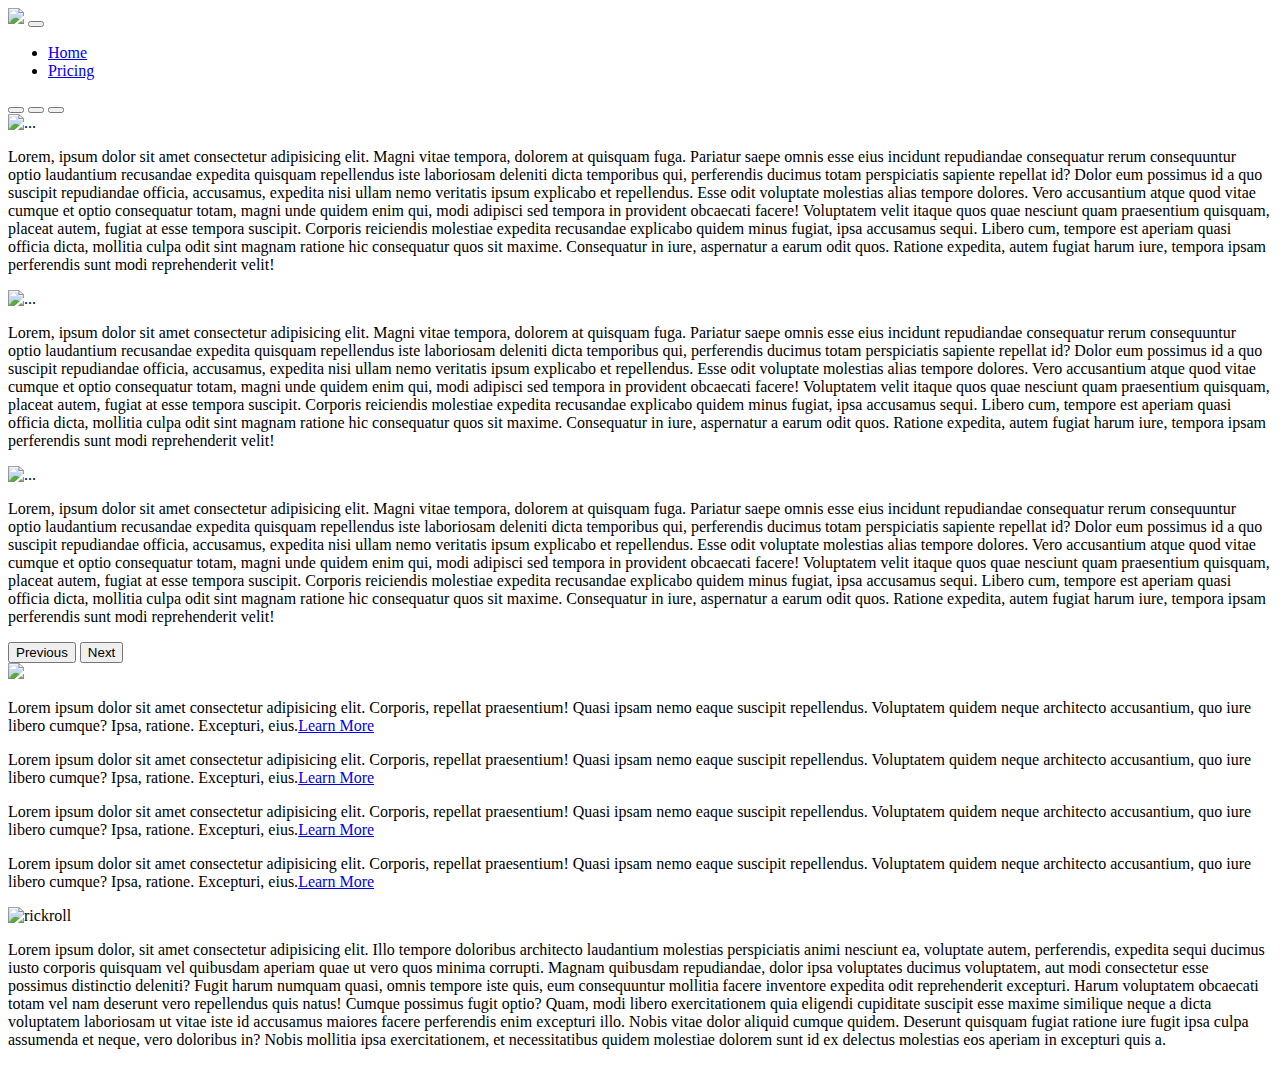
==== index.html @ 9ca4bc30 "Add files via upload" ====
<!DOCTYPE html>
<html lang="en">

<head>
  <meta charset="UTF-8">
  <meta name="viewport" content="width=device-width, initial-scale=1.0">
  <title>Пасош)))</title>
  <link href="https://cdn.jsdelivr.net/npm/bootstrap@5.3.2/dist/css/bootstrap.min.css" rel="stylesheet"
    integrity="sha384-T3c6CoIi6uLrA9TneNEoa7RxnatzjcDSCmG1MXxSR1GAsXEV/Dwwykc2MPK8M2HN" crossorigin="anonymous">
  <link href="C:\Users\FooFighters\Desktop\El_bootstrapos\sourse\styles\meincss.css" rel="stylesheet">
  <link rel="apple-touch-icon" sizes="180x180" href="sourse/files/Icp/apple-touch-icon.png">
<link rel="icon" type="image/png" sizes="32x32" href="sourse/files/Icp/favicon-32x32.png">
<link rel="icon" type="image/png" sizes="16x16" href="sourse/files/Icp/favicon-16x16.png">
<link rel="manifest" href="sourse/files/Icp/site.webmanifest">
</head>

<body>
  <header class="Machinehead">
    <nav class="navbar navbar-expand-lg bg-body-tertiary">
      <div class="container-fluid" id="Hrz">
        <a class="navbar-brand" href="#"><img height="40px"
            src="C:\Users\FooFighters\Desktop\El_bootstrapos\sourse\images\ggg.png"></a>
        <button class="navbar-toggler" type="button" data-bs-toggle="collapse" data-bs-target="#navbarNav"
          aria-controls="navbarNav" aria-expanded="false" aria-label="Toggle navigation">
          <span class="navbar-toggler-icon"></span>
        </button>
        <div class="collapse navbar-collapse" id="navbarNav">
          <ul class="navbar-nav">
            <li class="nav-item">
              <a class="nav-link active" aria-current="page"
                href="C:\Users\FooFighters\Desktop\El_bootstrapos\index.html">Home</a>
            </li>
            <li class="nav-item">
              <a class="nav-link" href="C:\Users\FooFighters\Desktop\El_bootstrapos\pricing.html">Pricing</a>
            </li>

          </ul>
        </div>
      </div>
    </nav>
  </header>

  <section>
    <div class="container-fluid">
      <div class="row">
        <div class="col-lg-2 col-md-12">

        </div>
        <div class="col-lg-8 col-md-12">
          <div class="row">
            <div id="carouselExampleIndicators" class="carousel slide">
              <div class="carousel-indicators">
                <button type="button" data-bs-target="#carouselExampleIndicators" data-bs-slide-to="0" class="active" aria-current="true" aria-label="Slide 1"></button>
                <button type="button" data-bs-target="#carouselExampleIndicators" data-bs-slide-to="1" aria-label="Slide 2"></button>
                <button type="button" data-bs-target="#carouselExampleIndicators" data-bs-slide-to="2" aria-label="Slide 3"></button>
              </div>
              <div class="carousel-inner">
                <div class="carousel-item active">
                  <div class="row">
                    <div class="col-lg-7 col-md-7">
                      <img src="C:\Users\FooFighters\Desktop\El_bootstrapos\sourse\images\ride the lightning.jpg" class="d-block w-100" alt="...">
                    </div>
                    <div class="col-lg-5 col-md-5 acuamarine">
                      <p>Lorem, ipsum dolor sit amet consectetur adipisicing elit. Magni vitae tempora, dolorem at quisquam fuga. Pariatur saepe omnis esse eius incidunt repudiandae consequatur rerum consequuntur optio laudantium recusandae expedita quisquam repellendus iste laboriosam deleniti dicta temporibus qui, perferendis ducimus totam perspiciatis sapiente repellat id? Dolor eum possimus id a quo suscipit repudiandae officia, accusamus, expedita nisi ullam nemo veritatis ipsum explicabo et repellendus. Esse odit voluptate molestias alias tempore dolores. Vero accusantium atque quod vitae cumque et optio consequatur totam, magni unde quidem enim qui, modi adipisci sed tempora in provident obcaecati facere! Voluptatem velit itaque quos quae nesciunt quam praesentium quisquam, placeat autem, fugiat at esse tempora suscipit. Corporis reiciendis molestiae expedita recusandae explicabo quidem minus fugiat, ipsa accusamus sequi. Libero cum, tempore est aperiam quasi officia dicta, mollitia culpa odit sint magnam ratione hic consequatur quos sit maxime. Consequatur in iure, aspernatur a earum odit quos. Ratione expedita, autem fugiat harum iure, tempora ipsam perferendis sunt modi reprehenderit velit!</p>
                    </div>
                </div>
                </div>
                <div class="carousel-item">
                  <div class="row">
                    <div class="col-lg-7 col-md-7">
                      <img src="C:\Users\FooFighters\Desktop\El_bootstrapos\sourse\images\ride the lightning.jpg" class="d-block w-100" alt="...">
                    </div>
                    <div class="col-lg-5 col-md-5 acuamarine">
                      <p>Lorem, ipsum dolor sit amet consectetur adipisicing elit. Magni vitae tempora, dolorem at quisquam fuga. Pariatur saepe omnis esse eius incidunt repudiandae consequatur rerum consequuntur optio laudantium recusandae expedita quisquam repellendus iste laboriosam deleniti dicta temporibus qui, perferendis ducimus totam perspiciatis sapiente repellat id? Dolor eum possimus id a quo suscipit repudiandae officia, accusamus, expedita nisi ullam nemo veritatis ipsum explicabo et repellendus. Esse odit voluptate molestias alias tempore dolores. Vero accusantium atque quod vitae cumque et optio consequatur totam, magni unde quidem enim qui, modi adipisci sed tempora in provident obcaecati facere! Voluptatem velit itaque quos quae nesciunt quam praesentium quisquam, placeat autem, fugiat at esse tempora suscipit. Corporis reiciendis molestiae expedita recusandae explicabo quidem minus fugiat, ipsa accusamus sequi. Libero cum, tempore est aperiam quasi officia dicta, mollitia culpa odit sint magnam ratione hic consequatur quos sit maxime. Consequatur in iure, aspernatur a earum odit quos. Ratione expedita, autem fugiat harum iure, tempora ipsam perferendis sunt modi reprehenderit velit!</p>
                    </div>
                </div>
                </div>
                <div class="carousel-item">
                  <div class="row">
                      <div class="col-lg-7 col-md-7">
                        <img src="C:\Users\FooFighters\Desktop\El_bootstrapos\sourse\images\ride the lightning.jpg" class="d-block w-100" alt="...">
                      </div>
                      <div class="col-lg-5 col-md-5 acuamarine">
                        <p>Lorem, ipsum dolor sit amet consectetur adipisicing elit. Magni vitae tempora, dolorem at quisquam fuga. Pariatur saepe omnis esse eius incidunt repudiandae consequatur rerum consequuntur optio laudantium recusandae expedita quisquam repellendus iste laboriosam deleniti dicta temporibus qui, perferendis ducimus totam perspiciatis sapiente repellat id? Dolor eum possimus id a quo suscipit repudiandae officia, accusamus, expedita nisi ullam nemo veritatis ipsum explicabo et repellendus. Esse odit voluptate molestias alias tempore dolores. Vero accusantium atque quod vitae cumque et optio consequatur totam, magni unde quidem enim qui, modi adipisci sed tempora in provident obcaecati facere! Voluptatem velit itaque quos quae nesciunt quam praesentium quisquam, placeat autem, fugiat at esse tempora suscipit. Corporis reiciendis molestiae expedita recusandae explicabo quidem minus fugiat, ipsa accusamus sequi. Libero cum, tempore est aperiam quasi officia dicta, mollitia culpa odit sint magnam ratione hic consequatur quos sit maxime. Consequatur in iure, aspernatur a earum odit quos. Ratione expedita, autem fugiat harum iure, tempora ipsam perferendis sunt modi reprehenderit velit!</p>
                      </div>
                  </div>
                </div>
              </div>
              <button class="carousel-control-prev" type="button" data-bs-target="#carouselExampleIndicators" data-bs-slide="prev">
                <span class="carousel-control-prev-icon" aria-hidden="true"></span>
                <span class="visually-hidden">Previous</span>
              </button>
              <button class="carousel-control-next" type="button" data-bs-target="#carouselExampleIndicators" data-bs-slide="next">
                <span class="carousel-control-next-icon" aria-hidden="true"></span>
                <span class="visually-hidden">Next</span>
              </button>
            </div>
            <div class="col-lg-12 col-md-12 text-center mt-4 mb-3">
              <img class="vibro-tamir" src="C:\Users\FooFighters\Desktop\El_bootstrapos\sourse\images\Smeshoe face))).PNG">
            </div>
          </div>
        </div>

        <div class="col-lg-2 col-md-12">
          <div class="row">
            <div class="col-lg-12 Silikatkas">
              <p class="mt-3">Lorem ipsum dolor sit amet consectetur adipisicing elit. Corporis, repellat praesentium! Quasi ipsam nemo eaque suscipit repellendus. Voluptatem quidem neque architecto accusantium, quo iure libero cumque? Ipsa, ratione. Excepturi, eius.<a href="index.html">Learn More</a></p>
              <p class="mt-3">Lorem ipsum dolor sit amet consectetur adipisicing elit. Corporis, repellat praesentium! Quasi ipsam nemo eaque suscipit repellendus. Voluptatem quidem neque architecto accusantium, quo iure libero cumque? Ipsa, ratione. Excepturi, eius.<a href="index.html">Learn More</a></p>
              <p class="mt-3">Lorem ipsum dolor sit amet consectetur adipisicing elit. Corporis, repellat praesentium! Quasi ipsam nemo eaque suscipit repellendus. Voluptatem quidem neque architecto accusantium, quo iure libero cumque? Ipsa, ratione. Excepturi, eius.<a href="index.html">Learn More</a></p>
              <p class="mt-3">Lorem ipsum dolor sit amet consectetur adipisicing elit. Corporis, repellat praesentium! Quasi ipsam nemo eaque suscipit repellendus. Voluptatem quidem neque architecto accusantium, quo iure libero cumque? Ipsa, ratione. Excepturi, eius.<a href="index.html">Learn More</a></p>
            </div>
          </div>
        </div>
      </div>

    </div>
  </section>

  <footer>
    <img width="1000" height="200"
      src="C:\Users\FooFighters\Desktop\El_bootstrapos\sourse\images\rick-astley-rick-roll.gif" alt="rickroll">
    <p>Lorem ipsum dolor, sit amet consectetur adipisicing elit. Illo tempore doloribus architecto laudantium molestias
      perspiciatis animi nesciunt ea, voluptate autem, perferendis, expedita sequi ducimus iusto corporis quisquam vel
      quibusdam aperiam quae ut vero quos minima corrupti. Magnam quibusdam repudiandae, dolor ipsa voluptates ducimus
      voluptatem, aut modi consectetur esse possimus distinctio deleniti? Fugit harum numquam quasi, omnis tempore iste
      quis, eum consequuntur mollitia facere inventore expedita odit reprehenderit excepturi. Harum voluptatem obcaecati
      totam vel nam deserunt vero repellendus quis natus! Cumque possimus fugit optio? Quam, modi libero exercitationem
      quia eligendi cupiditate suscipit esse maxime similique neque a dicta voluptatem laboriosam ut vitae iste id
      accusamus maiores facere perferendis enim excepturi illo. Nobis vitae dolor aliquid cumque quidem. Deserunt
      quisquam fugiat ratione iure fugit ipsa culpa assumenda et neque, vero doloribus in? Nobis mollitia ipsa
      exercitationem, et necessitatibus quidem molestiae dolorem sunt id ex delectus molestias eos aperiam in excepturi
      quis a.</p>
  </footer>


  <script src="https://cdn.jsdelivr.net/npm/bootstrap@5.3.2/dist/js/bootstrap.min.js"
    integrity="sha384-BBtl+eGJRgqQAUMxJ7pMwbEyER4l1g+O15P+16Ep7Q9Q+zqX6gSbd85u4mG4QzX+"
    crossorigin="anonymous"></script>
</body>

</html>
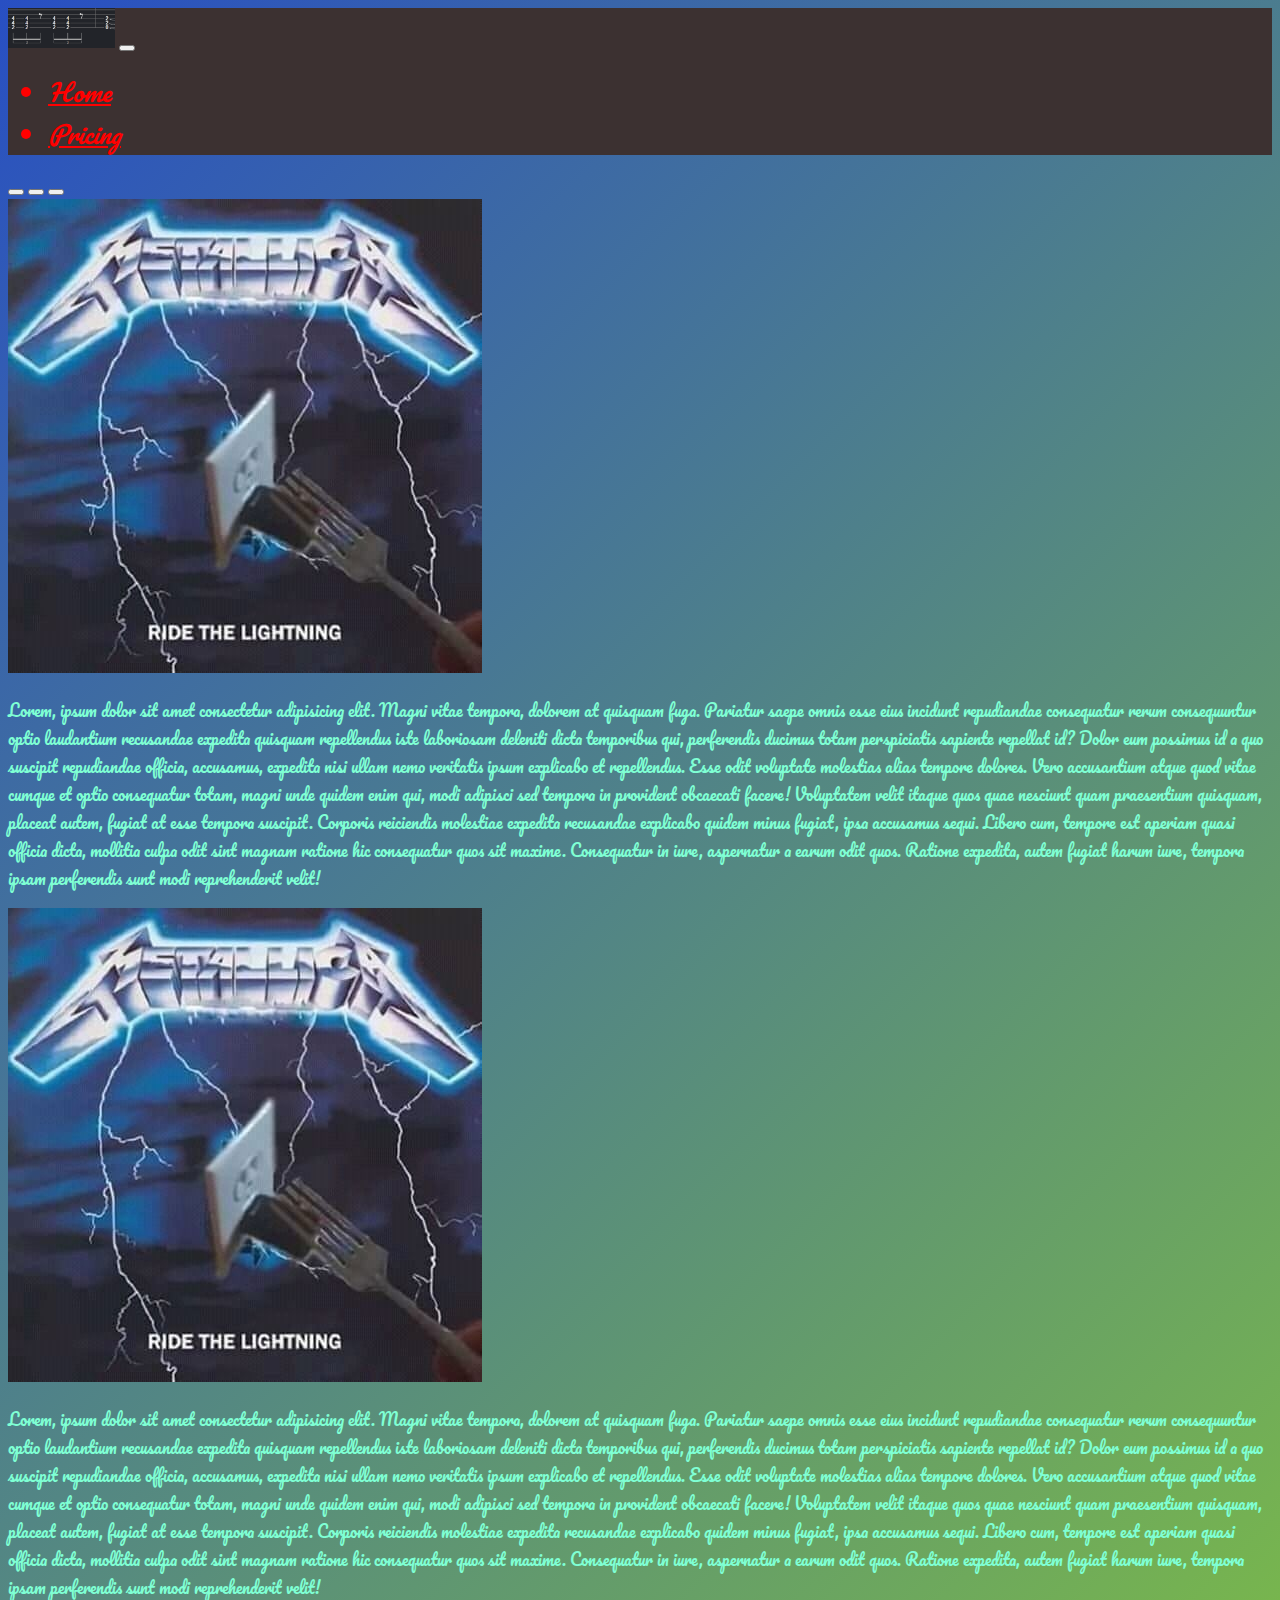
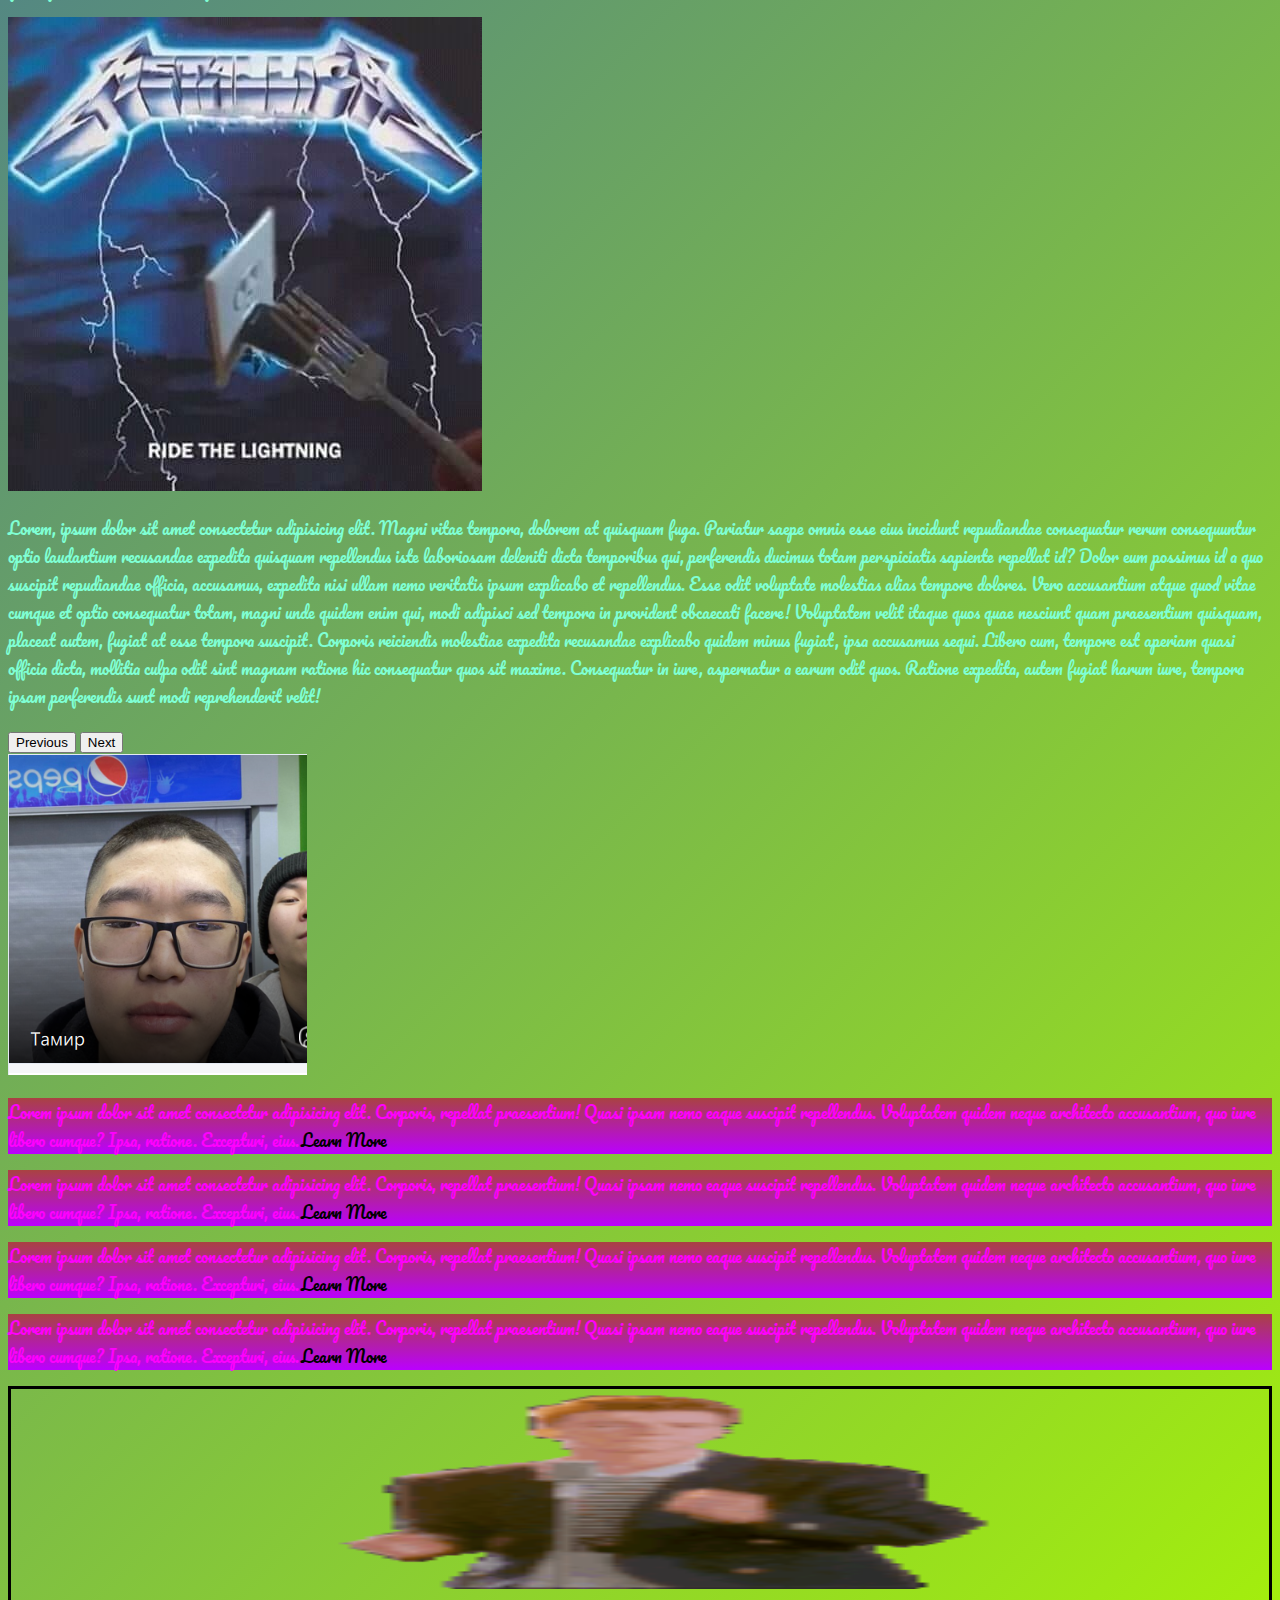
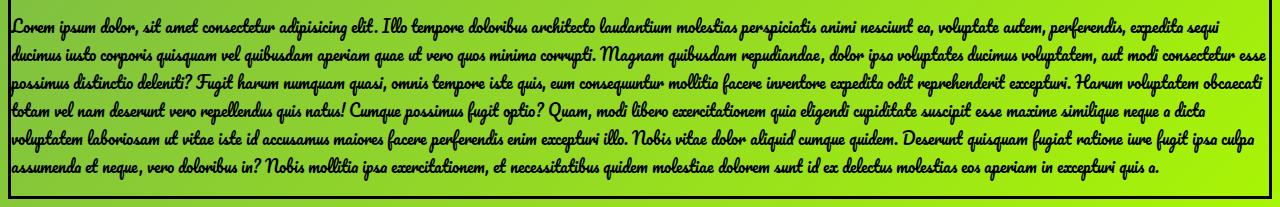
==== commit fcee81c5: "Add files via upload" ====
--- a/index.html
+++ b/index.html
@@ -7,7 +7,7 @@
   <title>Пасош)))</title>
   <link href="https://cdn.jsdelivr.net/npm/bootstrap@5.3.2/dist/css/bootstrap.min.css" rel="stylesheet"
     integrity="sha384-T3c6CoIi6uLrA9TneNEoa7RxnatzjcDSCmG1MXxSR1GAsXEV/Dwwykc2MPK8M2HN" crossorigin="anonymous">
-  <link href="C:\Users\FooFighters\Desktop\El_bootstrapos\sourse\styles\meincss.css" rel="stylesheet">
+  <link href="sourse\styles\meincss.css" rel="stylesheet">
   <link rel="apple-touch-icon" sizes="180x180" href="sourse/files/Icp/apple-touch-icon.png">
 <link rel="icon" type="image/png" sizes="32x32" href="sourse/files/Icp/favicon-32x32.png">
 <link rel="icon" type="image/png" sizes="16x16" href="sourse/files/Icp/favicon-16x16.png">
@@ -19,7 +19,7 @@
     <nav class="navbar navbar-expand-lg bg-body-tertiary">
       <div class="container-fluid" id="Hrz">
         <a class="navbar-brand" href="#"><img height="40px"
-            src="C:\Users\FooFighters\Desktop\El_bootstrapos\sourse\images\ggg.png"></a>
+            src="sourse\images\ggg.png"></a>
         <button class="navbar-toggler" type="button" data-bs-toggle="collapse" data-bs-target="#navbarNav"
           aria-controls="navbarNav" aria-expanded="false" aria-label="Toggle navigation">
           <span class="navbar-toggler-icon"></span>
@@ -28,10 +28,10 @@
           <ul class="navbar-nav">
             <li class="nav-item">
               <a class="nav-link active" aria-current="page"
-                href="C:\Users\FooFighters\Desktop\El_bootstrapos\index.html">Home</a>
+                href="/">Home</a>
             </li>
             <li class="nav-item">
-              <a class="nav-link" href="C:\Users\FooFighters\Desktop\El_bootstrapos\pricing.html">Pricing</a>
+              <a class="nav-link" href="pricing.html">Pricing</a>
             </li>
 
           </ul>
@@ -58,7 +58,7 @@
                 <div class="carousel-item active">
                   <div class="row">
                     <div class="col-lg-7 col-md-7">
-                      <img src="C:\Users\FooFighters\Desktop\El_bootstrapos\sourse\images\ride the lightning.jpg" class="d-block w-100" alt="...">
+                      <img src="sourse\images\ride the lightning.jpg" class="d-block w-100" alt="...">
                     </div>
                     <div class="col-lg-5 col-md-5 acuamarine">
                       <p>Lorem, ipsum dolor sit amet consectetur adipisicing elit. Magni vitae tempora, dolorem at quisquam fuga. Pariatur saepe omnis esse eius incidunt repudiandae consequatur rerum consequuntur optio laudantium recusandae expedita quisquam repellendus iste laboriosam deleniti dicta temporibus qui, perferendis ducimus totam perspiciatis sapiente repellat id? Dolor eum possimus id a quo suscipit repudiandae officia, accusamus, expedita nisi ullam nemo veritatis ipsum explicabo et repellendus. Esse odit voluptate molestias alias tempore dolores. Vero accusantium atque quod vitae cumque et optio consequatur totam, magni unde quidem enim qui, modi adipisci sed tempora in provident obcaecati facere! Voluptatem velit itaque quos quae nesciunt quam praesentium quisquam, placeat autem, fugiat at esse tempora suscipit. Corporis reiciendis molestiae expedita recusandae explicabo quidem minus fugiat, ipsa accusamus sequi. Libero cum, tempore est aperiam quasi officia dicta, mollitia culpa odit sint magnam ratione hic consequatur quos sit maxime. Consequatur in iure, aspernatur a earum odit quos. Ratione expedita, autem fugiat harum iure, tempora ipsam perferendis sunt modi reprehenderit velit!</p>
@@ -68,7 +68,7 @@
                 <div class="carousel-item">
                   <div class="row">
                     <div class="col-lg-7 col-md-7">
-                      <img src="C:\Users\FooFighters\Desktop\El_bootstrapos\sourse\images\ride the lightning.jpg" class="d-block w-100" alt="...">
+                      <img src="sourse\images\ride the lightning.jpg" class="d-block w-100" alt="...">
                     </div>
                     <div class="col-lg-5 col-md-5 acuamarine">
                       <p>Lorem, ipsum dolor sit amet consectetur adipisicing elit. Magni vitae tempora, dolorem at quisquam fuga. Pariatur saepe omnis esse eius incidunt repudiandae consequatur rerum consequuntur optio laudantium recusandae expedita quisquam repellendus iste laboriosam deleniti dicta temporibus qui, perferendis ducimus totam perspiciatis sapiente repellat id? Dolor eum possimus id a quo suscipit repudiandae officia, accusamus, expedita nisi ullam nemo veritatis ipsum explicabo et repellendus. Esse odit voluptate molestias alias tempore dolores. Vero accusantium atque quod vitae cumque et optio consequatur totam, magni unde quidem enim qui, modi adipisci sed tempora in provident obcaecati facere! Voluptatem velit itaque quos quae nesciunt quam praesentium quisquam, placeat autem, fugiat at esse tempora suscipit. Corporis reiciendis molestiae expedita recusandae explicabo quidem minus fugiat, ipsa accusamus sequi. Libero cum, tempore est aperiam quasi officia dicta, mollitia culpa odit sint magnam ratione hic consequatur quos sit maxime. Consequatur in iure, aspernatur a earum odit quos. Ratione expedita, autem fugiat harum iure, tempora ipsam perferendis sunt modi reprehenderit velit!</p>
@@ -78,7 +78,7 @@
                 <div class="carousel-item">
                   <div class="row">
                       <div class="col-lg-7 col-md-7">
-                        <img src="C:\Users\FooFighters\Desktop\El_bootstrapos\sourse\images\ride the lightning.jpg" class="d-block w-100" alt="...">
+                        <img src="sourse\images\ride the lightning.jpg" class="d-block w-100" alt="...">
                       </div>
                       <div class="col-lg-5 col-md-5 acuamarine">
                         <p>Lorem, ipsum dolor sit amet consectetur adipisicing elit. Magni vitae tempora, dolorem at quisquam fuga. Pariatur saepe omnis esse eius incidunt repudiandae consequatur rerum consequuntur optio laudantium recusandae expedita quisquam repellendus iste laboriosam deleniti dicta temporibus qui, perferendis ducimus totam perspiciatis sapiente repellat id? Dolor eum possimus id a quo suscipit repudiandae officia, accusamus, expedita nisi ullam nemo veritatis ipsum explicabo et repellendus. Esse odit voluptate molestias alias tempore dolores. Vero accusantium atque quod vitae cumque et optio consequatur totam, magni unde quidem enim qui, modi adipisci sed tempora in provident obcaecati facere! Voluptatem velit itaque quos quae nesciunt quam praesentium quisquam, placeat autem, fugiat at esse tempora suscipit. Corporis reiciendis molestiae expedita recusandae explicabo quidem minus fugiat, ipsa accusamus sequi. Libero cum, tempore est aperiam quasi officia dicta, mollitia culpa odit sint magnam ratione hic consequatur quos sit maxime. Consequatur in iure, aspernatur a earum odit quos. Ratione expedita, autem fugiat harum iure, tempora ipsam perferendis sunt modi reprehenderit velit!</p>
@@ -96,7 +96,7 @@
               </button>
             </div>
             <div class="col-lg-12 col-md-12 text-center mt-4 mb-3">
-              <img class="vibro-tamir" src="C:\Users\FooFighters\Desktop\El_bootstrapos\sourse\images\Smeshoe face))).PNG">
+              <img class="vibro-tamir" src="sourse\images\Smeshoe face))).PNG">
             </div>
           </div>
         </div>
@@ -104,10 +104,10 @@
         <div class="col-lg-2 col-md-12">
           <div class="row">
             <div class="col-lg-12 Silikatkas">
-              <p class="mt-3">Lorem ipsum dolor sit amet consectetur adipisicing elit. Corporis, repellat praesentium! Quasi ipsam nemo eaque suscipit repellendus. Voluptatem quidem neque architecto accusantium, quo iure libero cumque? Ipsa, ratione. Excepturi, eius.<a href="index.html">Learn More</a></p>
-              <p class="mt-3">Lorem ipsum dolor sit amet consectetur adipisicing elit. Corporis, repellat praesentium! Quasi ipsam nemo eaque suscipit repellendus. Voluptatem quidem neque architecto accusantium, quo iure libero cumque? Ipsa, ratione. Excepturi, eius.<a href="index.html">Learn More</a></p>
-              <p class="mt-3">Lorem ipsum dolor sit amet consectetur adipisicing elit. Corporis, repellat praesentium! Quasi ipsam nemo eaque suscipit repellendus. Voluptatem quidem neque architecto accusantium, quo iure libero cumque? Ipsa, ratione. Excepturi, eius.<a href="index.html">Learn More</a></p>
-              <p class="mt-3">Lorem ipsum dolor sit amet consectetur adipisicing elit. Corporis, repellat praesentium! Quasi ipsam nemo eaque suscipit repellendus. Voluptatem quidem neque architecto accusantium, quo iure libero cumque? Ipsa, ratione. Excepturi, eius.<a href="index.html">Learn More</a></p>
+              <p class="mt-3">Lorem ipsum dolor sit amet consectetur adipisicing elit. Corporis, repellat praesentium! Quasi ipsam nemo eaque suscipit repellendus. Voluptatem quidem neque architecto accusantium, quo iure libero cumque? Ipsa, ratione. Excepturi, eius.<a href="/">Learn More</a></p>
+              <p class="mt-3">Lorem ipsum dolor sit amet consectetur adipisicing elit. Corporis, repellat praesentium! Quasi ipsam nemo eaque suscipit repellendus. Voluptatem quidem neque architecto accusantium, quo iure libero cumque? Ipsa, ratione. Excepturi, eius.<a href="/">Learn More</a></p>
+              <p class="mt-3">Lorem ipsum dolor sit amet consectetur adipisicing elit. Corporis, repellat praesentium! Quasi ipsam nemo eaque suscipit repellendus. Voluptatem quidem neque architecto accusantium, quo iure libero cumque? Ipsa, ratione. Excepturi, eius.<a href="/">Learn More</a></p>
+              <p class="mt-3">Lorem ipsum dolor sit amet consectetur adipisicing elit. Corporis, repellat praesentium! Quasi ipsam nemo eaque suscipit repellendus. Voluptatem quidem neque architecto accusantium, quo iure libero cumque? Ipsa, ratione. Excepturi, eius.<a href="/">Learn More</a></p>
             </div>
           </div>
         </div>
@@ -118,7 +118,7 @@
 
   <footer>
     <img width="1000" height="200"
-      src="C:\Users\FooFighters\Desktop\El_bootstrapos\sourse\images\rick-astley-rick-roll.gif" alt="rickroll">
+      src="sourse\images\rick-astley-rick-roll.gif" alt="rickroll">
     <p>Lorem ipsum dolor, sit amet consectetur adipisicing elit. Illo tempore doloribus architecto laudantium molestias
       perspiciatis animi nesciunt ea, voluptate autem, perferendis, expedita sequi ducimus iusto corporis quisquam vel
       quibusdam aperiam quae ut vero quos minima corrupti. Magnam quibusdam repudiandae, dolor ipsa voluptates ducimus
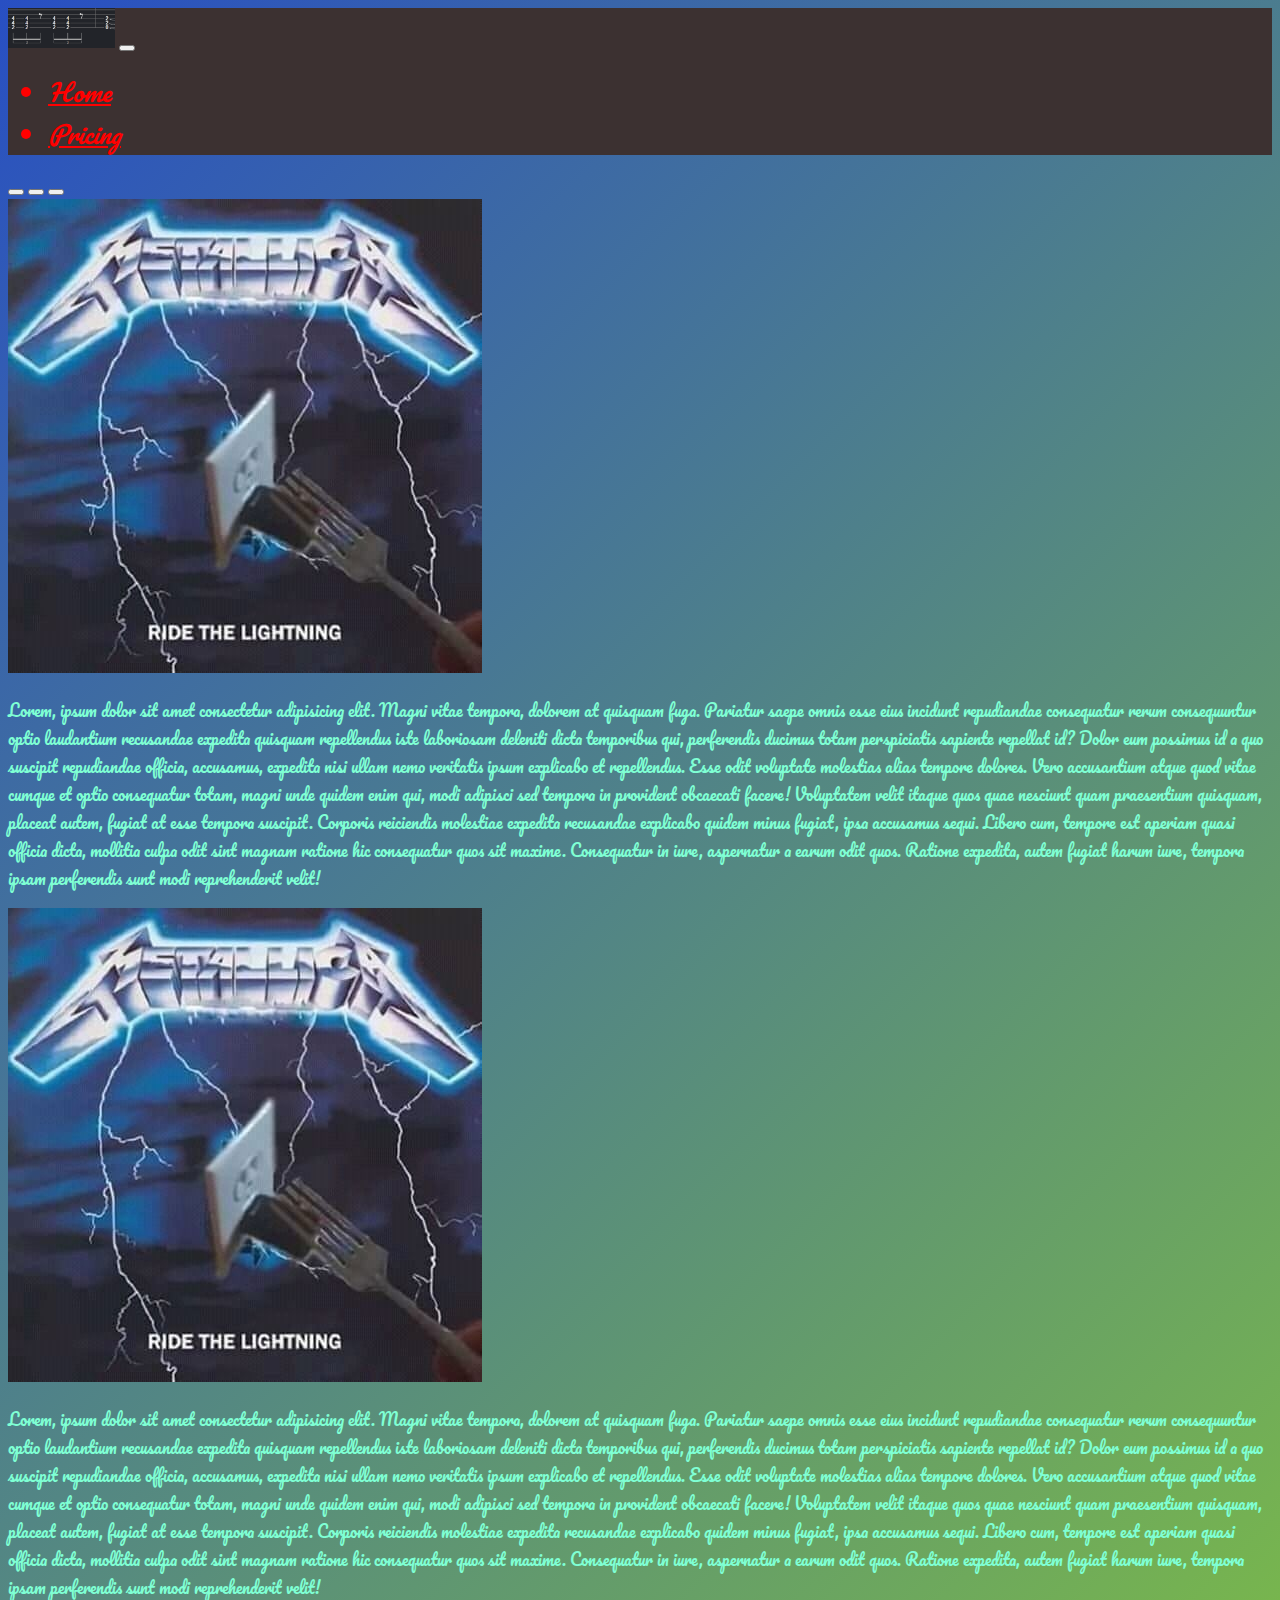
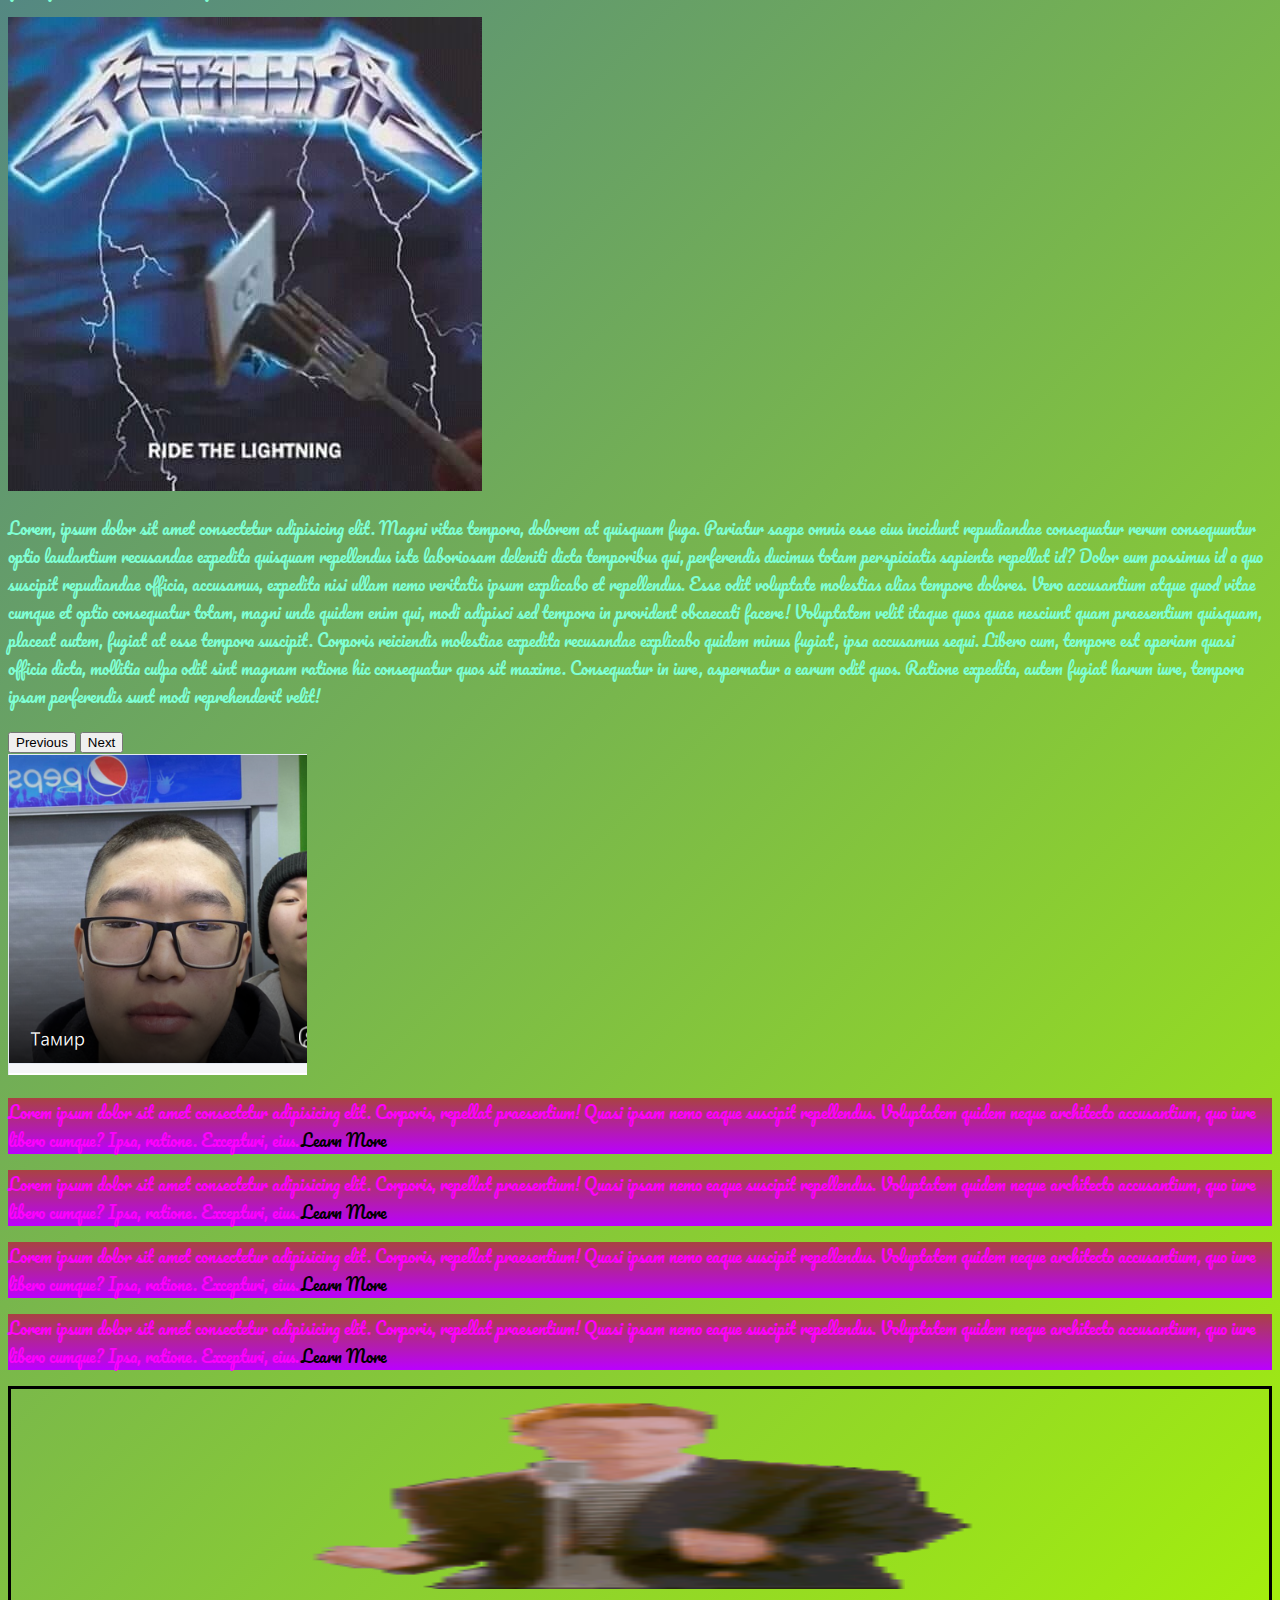
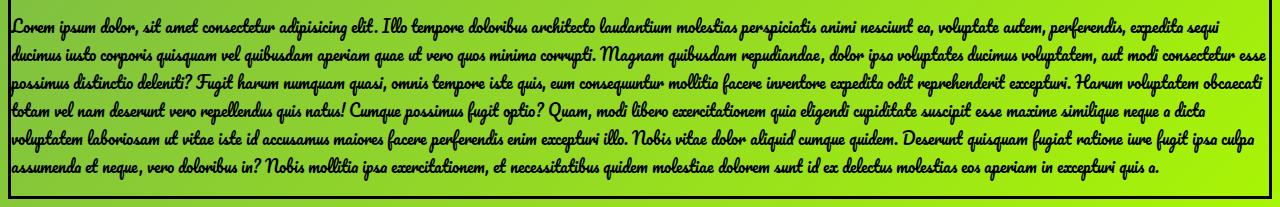
==== commit e8ee6824: "Add files via upload" ====
--- a/index.html
+++ b/index.html
@@ -7,7 +7,7 @@
   <title>Пасош)))</title>
   <link href="https://cdn.jsdelivr.net/npm/bootstrap@5.3.2/dist/css/bootstrap.min.css" rel="stylesheet"
     integrity="sha384-T3c6CoIi6uLrA9TneNEoa7RxnatzjcDSCmG1MXxSR1GAsXEV/Dwwykc2MPK8M2HN" crossorigin="anonymous">
-  <link href="sourse\styles\meincss.css" rel="stylesheet">
+  <link href="sourse/styles/meincss.css" rel="stylesheet">
   <link rel="apple-touch-icon" sizes="180x180" href="sourse/files/Icp/apple-touch-icon.png">
 <link rel="icon" type="image/png" sizes="32x32" href="sourse/files/Icp/favicon-32x32.png">
 <link rel="icon" type="image/png" sizes="16x16" href="sourse/files/Icp/favicon-16x16.png">
@@ -19,7 +19,7 @@
     <nav class="navbar navbar-expand-lg bg-body-tertiary">
       <div class="container-fluid" id="Hrz">
         <a class="navbar-brand" href="#"><img height="40px"
-            src="sourse\images\ggg.png"></a>
+            src="sourse/images/ggg.png"></a>
         <button class="navbar-toggler" type="button" data-bs-toggle="collapse" data-bs-target="#navbarNav"
           aria-controls="navbarNav" aria-expanded="false" aria-label="Toggle navigation">
           <span class="navbar-toggler-icon"></span>
@@ -58,7 +58,7 @@
                 <div class="carousel-item active">
                   <div class="row">
                     <div class="col-lg-7 col-md-7">
-                      <img src="sourse\images\ride the lightning.jpg" class="d-block w-100" alt="...">
+                      <img src="sourse/images/ride the lightning.jpg" class="d-block w-100" alt="...">
                     </div>
                     <div class="col-lg-5 col-md-5 acuamarine">
                       <p>Lorem, ipsum dolor sit amet consectetur adipisicing elit. Magni vitae tempora, dolorem at quisquam fuga. Pariatur saepe omnis esse eius incidunt repudiandae consequatur rerum consequuntur optio laudantium recusandae expedita quisquam repellendus iste laboriosam deleniti dicta temporibus qui, perferendis ducimus totam perspiciatis sapiente repellat id? Dolor eum possimus id a quo suscipit repudiandae officia, accusamus, expedita nisi ullam nemo veritatis ipsum explicabo et repellendus. Esse odit voluptate molestias alias tempore dolores. Vero accusantium atque quod vitae cumque et optio consequatur totam, magni unde quidem enim qui, modi adipisci sed tempora in provident obcaecati facere! Voluptatem velit itaque quos quae nesciunt quam praesentium quisquam, placeat autem, fugiat at esse tempora suscipit. Corporis reiciendis molestiae expedita recusandae explicabo quidem minus fugiat, ipsa accusamus sequi. Libero cum, tempore est aperiam quasi officia dicta, mollitia culpa odit sint magnam ratione hic consequatur quos sit maxime. Consequatur in iure, aspernatur a earum odit quos. Ratione expedita, autem fugiat harum iure, tempora ipsam perferendis sunt modi reprehenderit velit!</p>
@@ -68,7 +68,7 @@
                 <div class="carousel-item">
                   <div class="row">
                     <div class="col-lg-7 col-md-7">
-                      <img src="sourse\images\ride the lightning.jpg" class="d-block w-100" alt="...">
+                      <img src="sourse/images/ride the lightning.jpg" class="d-block w-100" alt="...">
                     </div>
                     <div class="col-lg-5 col-md-5 acuamarine">
                       <p>Lorem, ipsum dolor sit amet consectetur adipisicing elit. Magni vitae tempora, dolorem at quisquam fuga. Pariatur saepe omnis esse eius incidunt repudiandae consequatur rerum consequuntur optio laudantium recusandae expedita quisquam repellendus iste laboriosam deleniti dicta temporibus qui, perferendis ducimus totam perspiciatis sapiente repellat id? Dolor eum possimus id a quo suscipit repudiandae officia, accusamus, expedita nisi ullam nemo veritatis ipsum explicabo et repellendus. Esse odit voluptate molestias alias tempore dolores. Vero accusantium atque quod vitae cumque et optio consequatur totam, magni unde quidem enim qui, modi adipisci sed tempora in provident obcaecati facere! Voluptatem velit itaque quos quae nesciunt quam praesentium quisquam, placeat autem, fugiat at esse tempora suscipit. Corporis reiciendis molestiae expedita recusandae explicabo quidem minus fugiat, ipsa accusamus sequi. Libero cum, tempore est aperiam quasi officia dicta, mollitia culpa odit sint magnam ratione hic consequatur quos sit maxime. Consequatur in iure, aspernatur a earum odit quos. Ratione expedita, autem fugiat harum iure, tempora ipsam perferendis sunt modi reprehenderit velit!</p>
@@ -78,7 +78,7 @@
                 <div class="carousel-item">
                   <div class="row">
                       <div class="col-lg-7 col-md-7">
-                        <img src="sourse\images\ride the lightning.jpg" class="d-block w-100" alt="...">
+                        <img src="sourse/images/ride the lightning.jpg" class="d-block w-100" alt="...">
                       </div>
                       <div class="col-lg-5 col-md-5 acuamarine">
                         <p>Lorem, ipsum dolor sit amet consectetur adipisicing elit. Magni vitae tempora, dolorem at quisquam fuga. Pariatur saepe omnis esse eius incidunt repudiandae consequatur rerum consequuntur optio laudantium recusandae expedita quisquam repellendus iste laboriosam deleniti dicta temporibus qui, perferendis ducimus totam perspiciatis sapiente repellat id? Dolor eum possimus id a quo suscipit repudiandae officia, accusamus, expedita nisi ullam nemo veritatis ipsum explicabo et repellendus. Esse odit voluptate molestias alias tempore dolores. Vero accusantium atque quod vitae cumque et optio consequatur totam, magni unde quidem enim qui, modi adipisci sed tempora in provident obcaecati facere! Voluptatem velit itaque quos quae nesciunt quam praesentium quisquam, placeat autem, fugiat at esse tempora suscipit. Corporis reiciendis molestiae expedita recusandae explicabo quidem minus fugiat, ipsa accusamus sequi. Libero cum, tempore est aperiam quasi officia dicta, mollitia culpa odit sint magnam ratione hic consequatur quos sit maxime. Consequatur in iure, aspernatur a earum odit quos. Ratione expedita, autem fugiat harum iure, tempora ipsam perferendis sunt modi reprehenderit velit!</p>
@@ -96,7 +96,7 @@
               </button>
             </div>
             <div class="col-lg-12 col-md-12 text-center mt-4 mb-3">
-              <img class="vibro-tamir" src="sourse\images\Smeshoe face))).PNG">
+              <img class="vibro-tamir" src="sourse/images/Smeshoe face))).PNG">
             </div>
           </div>
         </div>
@@ -118,7 +118,7 @@
 
   <footer>
     <img width="1000" height="200"
-      src="sourse\images\rick-astley-rick-roll.gif" alt="rickroll">
+      src="sourse/images/rick-astley-rick-roll.gif" alt="rickroll">
     <p>Lorem ipsum dolor, sit amet consectetur adipisicing elit. Illo tempore doloribus architecto laudantium molestias
       perspiciatis animi nesciunt ea, voluptate autem, perferendis, expedita sequi ducimus iusto corporis quisquam vel
       quibusdam aperiam quae ut vero quos minima corrupti. Magnam quibusdam repudiandae, dolor ipsa voluptates ducimus
--- a/sourse/styles/meincss.css
+++ b/sourse/styles/meincss.css
@@ -0,0 +1,109 @@
+@import url(https://fonts.googleapis.com/css?family=Pacifico&display=swap);
+
+body{
+    font-family: Pacifico, serif;
+    background: linear-gradient(135deg, #284fc3 0%, #a9f505 100%);
+}
+
+
+
+
+.bg-video{
+    width: 100%;
+    height: 70vh;
+    display: flex;
+    position: relative;
+}
+
+.bg-video video{
+    width: 100%;
+    position: absolute;
+    height: 70vh;
+    top: 0;
+    left: 0;
+    object-fit: cover;
+    z-index: 1;
+}
+
+.video-text{
+    color: pink;
+    z-index: 2;
+}
+
+
+
+.nav-item{
+    
+    color: red;
+    font-size: 1.5rem;
+}
+.nav-link{  
+    color: rgb(255, 0, 0);
+    font-style: italic;
+}
+
+#Hrz{
+    background-color: rgb(60, 49, 49);
+}
+
+.Silikatkas{
+    font-style: bold;
+    color:fuchsia;
+}
+.Silikatkas a{
+    text-decoration: none;
+    color:black;
+}
+.Silikatkas p{
+    background: linear-gradient(0deg, #bb00ff 0%, #a94242 100%);
+
+}
+.card{
+    background: linear-gradient(0deg, #42f5bf 0%, #000000 100%);
+}
+.backache{
+    background-color: #000000;
+}
+.acuamarine{
+    color: aquamarine;
+    margin: auto auto;
+}
+.Machinehead{
+    background-color: #a94242;
+}
+footer{
+    border-top: #000000;
+    border-style: solid;
+}
+
+.vibro-tamir{
+    animation: myAnim 0.3s ease 0s infinite normal forwards;
+}
+
+@keyframes myAnim {
+	0%,
+	100% {
+		transform: translateX(0%);
+		transform-origin: 50% 50%;
+	}
+
+	15% {
+		transform: translateX(-30px) rotate(-6deg);
+	}
+
+	30% {
+		transform: translateX(15px) rotate(6deg);
+	}
+
+	45% {
+		transform: translateX(-15px) rotate(-3.6deg);
+	}
+
+	60% {
+		transform: translateX(9px) rotate(2.4deg);
+	}
+
+	75% {
+		transform: translateX(-6px) rotate(-1.2deg);
+	}
+}
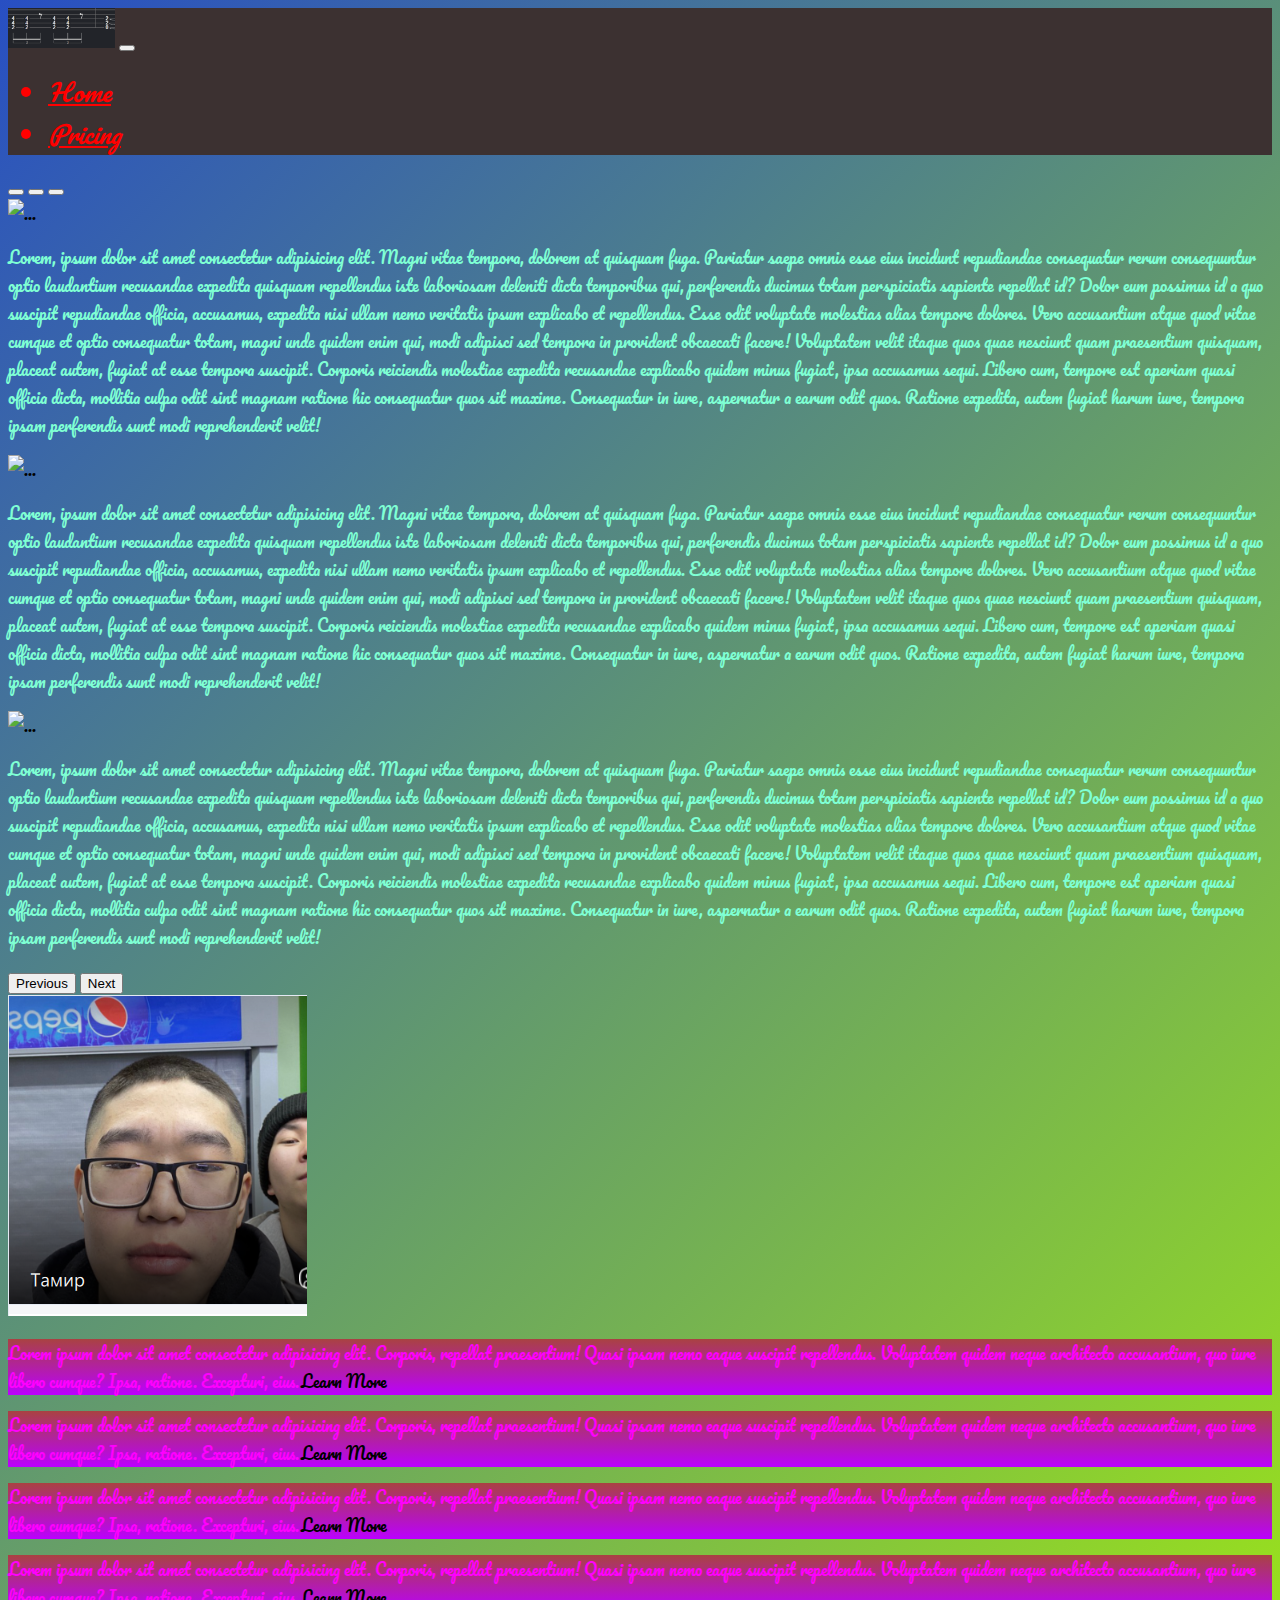
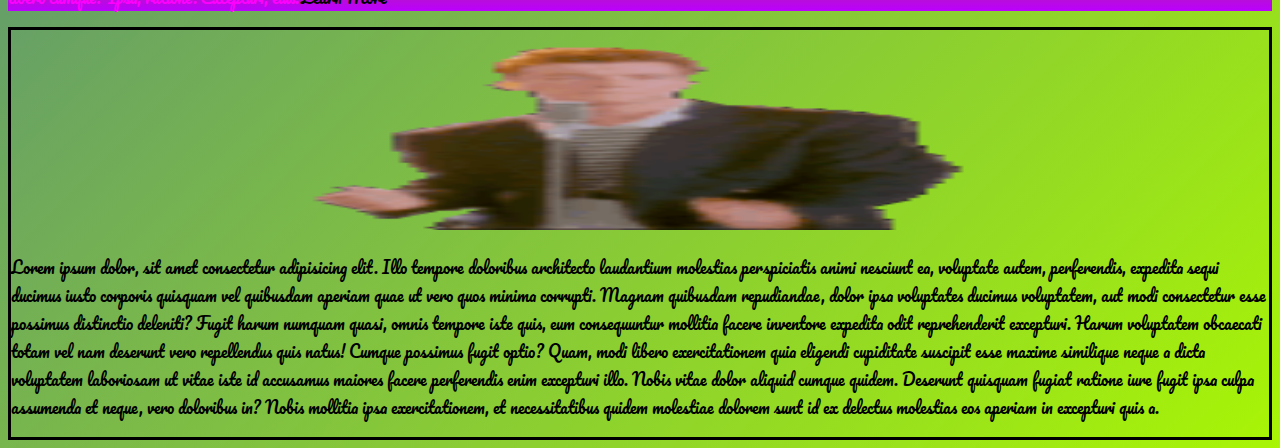
==== commit 33701a23: "Update index.html" ====
--- a/index.html
+++ b/index.html
@@ -58,7 +58,7 @@
                 <div class="carousel-item active">
                   <div class="row">
                     <div class="col-lg-7 col-md-7">
-                      <img src="sourse/images/ride the lightning.jpg" class="d-block w-100" alt="...">
+                      <img src="furasfast.github.io/sourse/images/ride the lightning.jpg" class="d-block w-100" alt="...">
                     </div>
                     <div class="col-lg-5 col-md-5 acuamarine">
                       <p>Lorem, ipsum dolor sit amet consectetur adipisicing elit. Magni vitae tempora, dolorem at quisquam fuga. Pariatur saepe omnis esse eius incidunt repudiandae consequatur rerum consequuntur optio laudantium recusandae expedita quisquam repellendus iste laboriosam deleniti dicta temporibus qui, perferendis ducimus totam perspiciatis sapiente repellat id? Dolor eum possimus id a quo suscipit repudiandae officia, accusamus, expedita nisi ullam nemo veritatis ipsum explicabo et repellendus. Esse odit voluptate molestias alias tempore dolores. Vero accusantium atque quod vitae cumque et optio consequatur totam, magni unde quidem enim qui, modi adipisci sed tempora in provident obcaecati facere! Voluptatem velit itaque quos quae nesciunt quam praesentium quisquam, placeat autem, fugiat at esse tempora suscipit. Corporis reiciendis molestiae expedita recusandae explicabo quidem minus fugiat, ipsa accusamus sequi. Libero cum, tempore est aperiam quasi officia dicta, mollitia culpa odit sint magnam ratione hic consequatur quos sit maxime. Consequatur in iure, aspernatur a earum odit quos. Ratione expedita, autem fugiat harum iure, tempora ipsam perferendis sunt modi reprehenderit velit!</p>
@@ -68,7 +68,7 @@
                 <div class="carousel-item">
                   <div class="row">
                     <div class="col-lg-7 col-md-7">
-                      <img src="sourse/images/ride the lightning.jpg" class="d-block w-100" alt="...">
+                      <img src="furasfast.github.io/sourse/images/ride the lightning.jpg" class="d-block w-100" alt="...">
                     </div>
                     <div class="col-lg-5 col-md-5 acuamarine">
                       <p>Lorem, ipsum dolor sit amet consectetur adipisicing elit. Magni vitae tempora, dolorem at quisquam fuga. Pariatur saepe omnis esse eius incidunt repudiandae consequatur rerum consequuntur optio laudantium recusandae expedita quisquam repellendus iste laboriosam deleniti dicta temporibus qui, perferendis ducimus totam perspiciatis sapiente repellat id? Dolor eum possimus id a quo suscipit repudiandae officia, accusamus, expedita nisi ullam nemo veritatis ipsum explicabo et repellendus. Esse odit voluptate molestias alias tempore dolores. Vero accusantium atque quod vitae cumque et optio consequatur totam, magni unde quidem enim qui, modi adipisci sed tempora in provident obcaecati facere! Voluptatem velit itaque quos quae nesciunt quam praesentium quisquam, placeat autem, fugiat at esse tempora suscipit. Corporis reiciendis molestiae expedita recusandae explicabo quidem minus fugiat, ipsa accusamus sequi. Libero cum, tempore est aperiam quasi officia dicta, mollitia culpa odit sint magnam ratione hic consequatur quos sit maxime. Consequatur in iure, aspernatur a earum odit quos. Ratione expedita, autem fugiat harum iure, tempora ipsam perferendis sunt modi reprehenderit velit!</p>
@@ -78,7 +78,7 @@
                 <div class="carousel-item">
                   <div class="row">
                       <div class="col-lg-7 col-md-7">
-                        <img src="sourse/images/ride the lightning.jpg" class="d-block w-100" alt="...">
+                        <img src="furasfast.github.io/sourse/images/ride the lightning.jpg" class="d-block w-100" alt="...">
                       </div>
                       <div class="col-lg-5 col-md-5 acuamarine">
                         <p>Lorem, ipsum dolor sit amet consectetur adipisicing elit. Magni vitae tempora, dolorem at quisquam fuga. Pariatur saepe omnis esse eius incidunt repudiandae consequatur rerum consequuntur optio laudantium recusandae expedita quisquam repellendus iste laboriosam deleniti dicta temporibus qui, perferendis ducimus totam perspiciatis sapiente repellat id? Dolor eum possimus id a quo suscipit repudiandae officia, accusamus, expedita nisi ullam nemo veritatis ipsum explicabo et repellendus. Esse odit voluptate molestias alias tempore dolores. Vero accusantium atque quod vitae cumque et optio consequatur totam, magni unde quidem enim qui, modi adipisci sed tempora in provident obcaecati facere! Voluptatem velit itaque quos quae nesciunt quam praesentium quisquam, placeat autem, fugiat at esse tempora suscipit. Corporis reiciendis molestiae expedita recusandae explicabo quidem minus fugiat, ipsa accusamus sequi. Libero cum, tempore est aperiam quasi officia dicta, mollitia culpa odit sint magnam ratione hic consequatur quos sit maxime. Consequatur in iure, aspernatur a earum odit quos. Ratione expedita, autem fugiat harum iure, tempora ipsam perferendis sunt modi reprehenderit velit!</p>
@@ -138,4 +138,4 @@
     crossorigin="anonymous"></script>
 </body>
 
-</html>+</html>
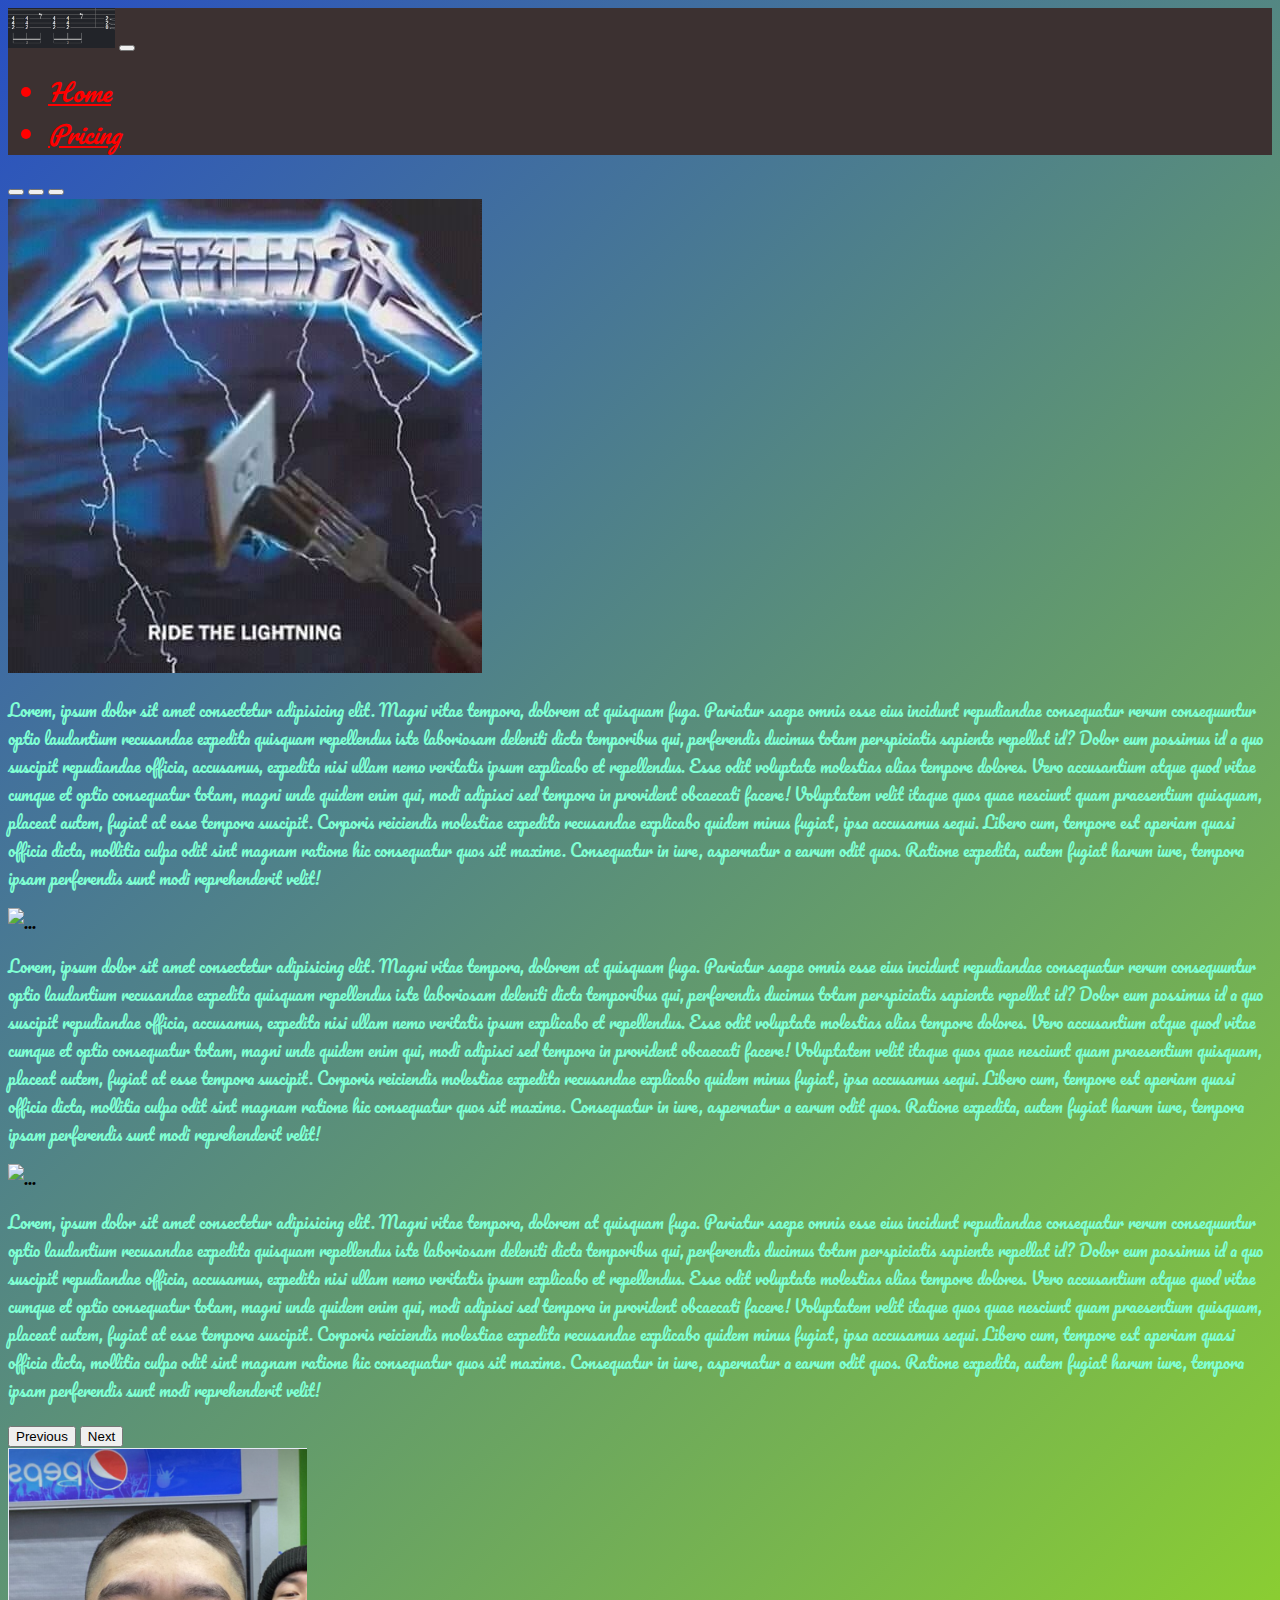
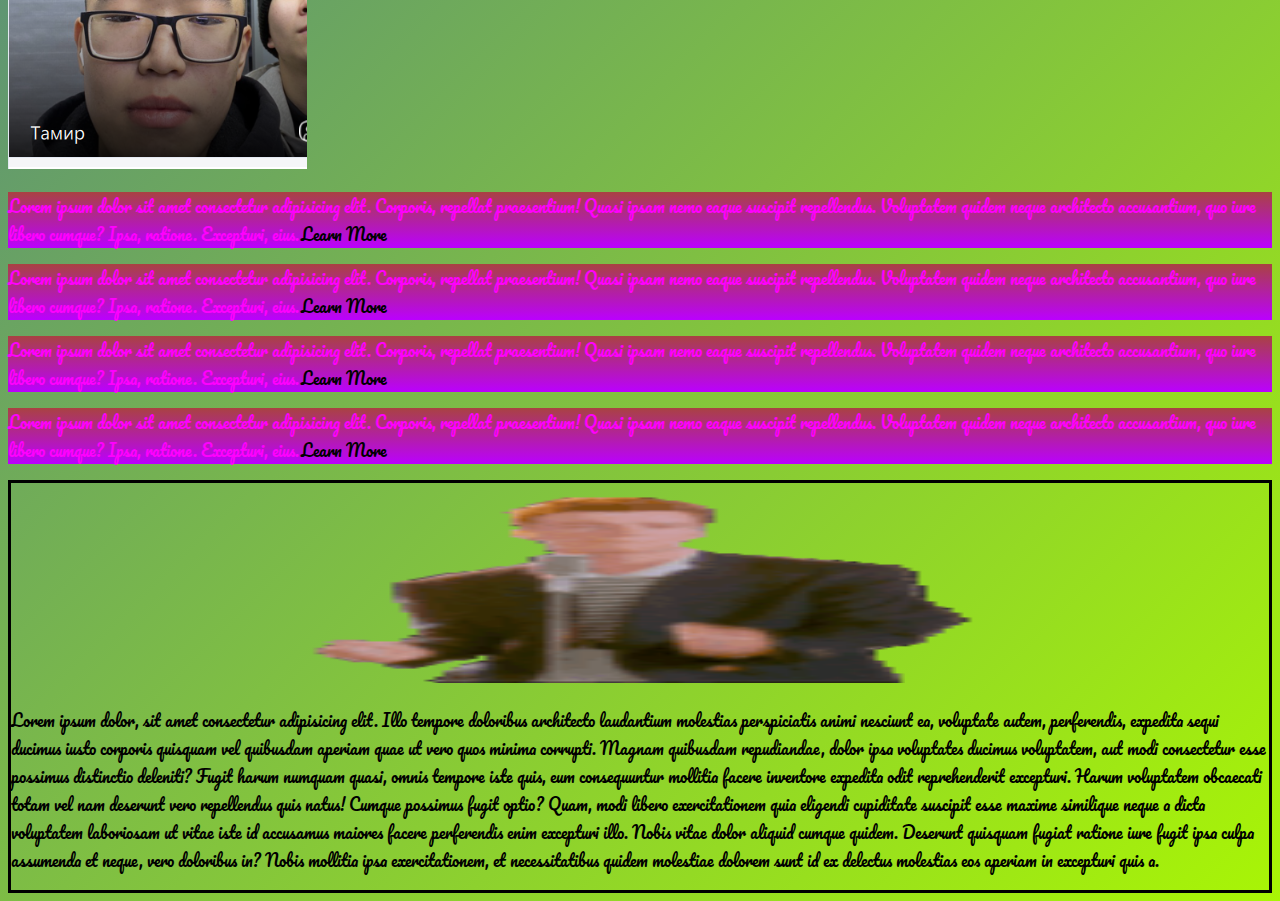
==== commit 24f50b82: "Update index.html" ====
--- a/index.html
+++ b/index.html
@@ -58,7 +58,7 @@
                 <div class="carousel-item active">
                   <div class="row">
                     <div class="col-lg-7 col-md-7">
-                      <img src="furasfast.github.io/sourse/images/ride the lightning.jpg" class="d-block w-100" alt="...">
+                      <img src="sourse/images/ride the lightning.jpg" class="d-block w-100" alt="...">
                     </div>
                     <div class="col-lg-5 col-md-5 acuamarine">
                       <p>Lorem, ipsum dolor sit amet consectetur adipisicing elit. Magni vitae tempora, dolorem at quisquam fuga. Pariatur saepe omnis esse eius incidunt repudiandae consequatur rerum consequuntur optio laudantium recusandae expedita quisquam repellendus iste laboriosam deleniti dicta temporibus qui, perferendis ducimus totam perspiciatis sapiente repellat id? Dolor eum possimus id a quo suscipit repudiandae officia, accusamus, expedita nisi ullam nemo veritatis ipsum explicabo et repellendus. Esse odit voluptate molestias alias tempore dolores. Vero accusantium atque quod vitae cumque et optio consequatur totam, magni unde quidem enim qui, modi adipisci sed tempora in provident obcaecati facere! Voluptatem velit itaque quos quae nesciunt quam praesentium quisquam, placeat autem, fugiat at esse tempora suscipit. Corporis reiciendis molestiae expedita recusandae explicabo quidem minus fugiat, ipsa accusamus sequi. Libero cum, tempore est aperiam quasi officia dicta, mollitia culpa odit sint magnam ratione hic consequatur quos sit maxime. Consequatur in iure, aspernatur a earum odit quos. Ratione expedita, autem fugiat harum iure, tempora ipsam perferendis sunt modi reprehenderit velit!</p>
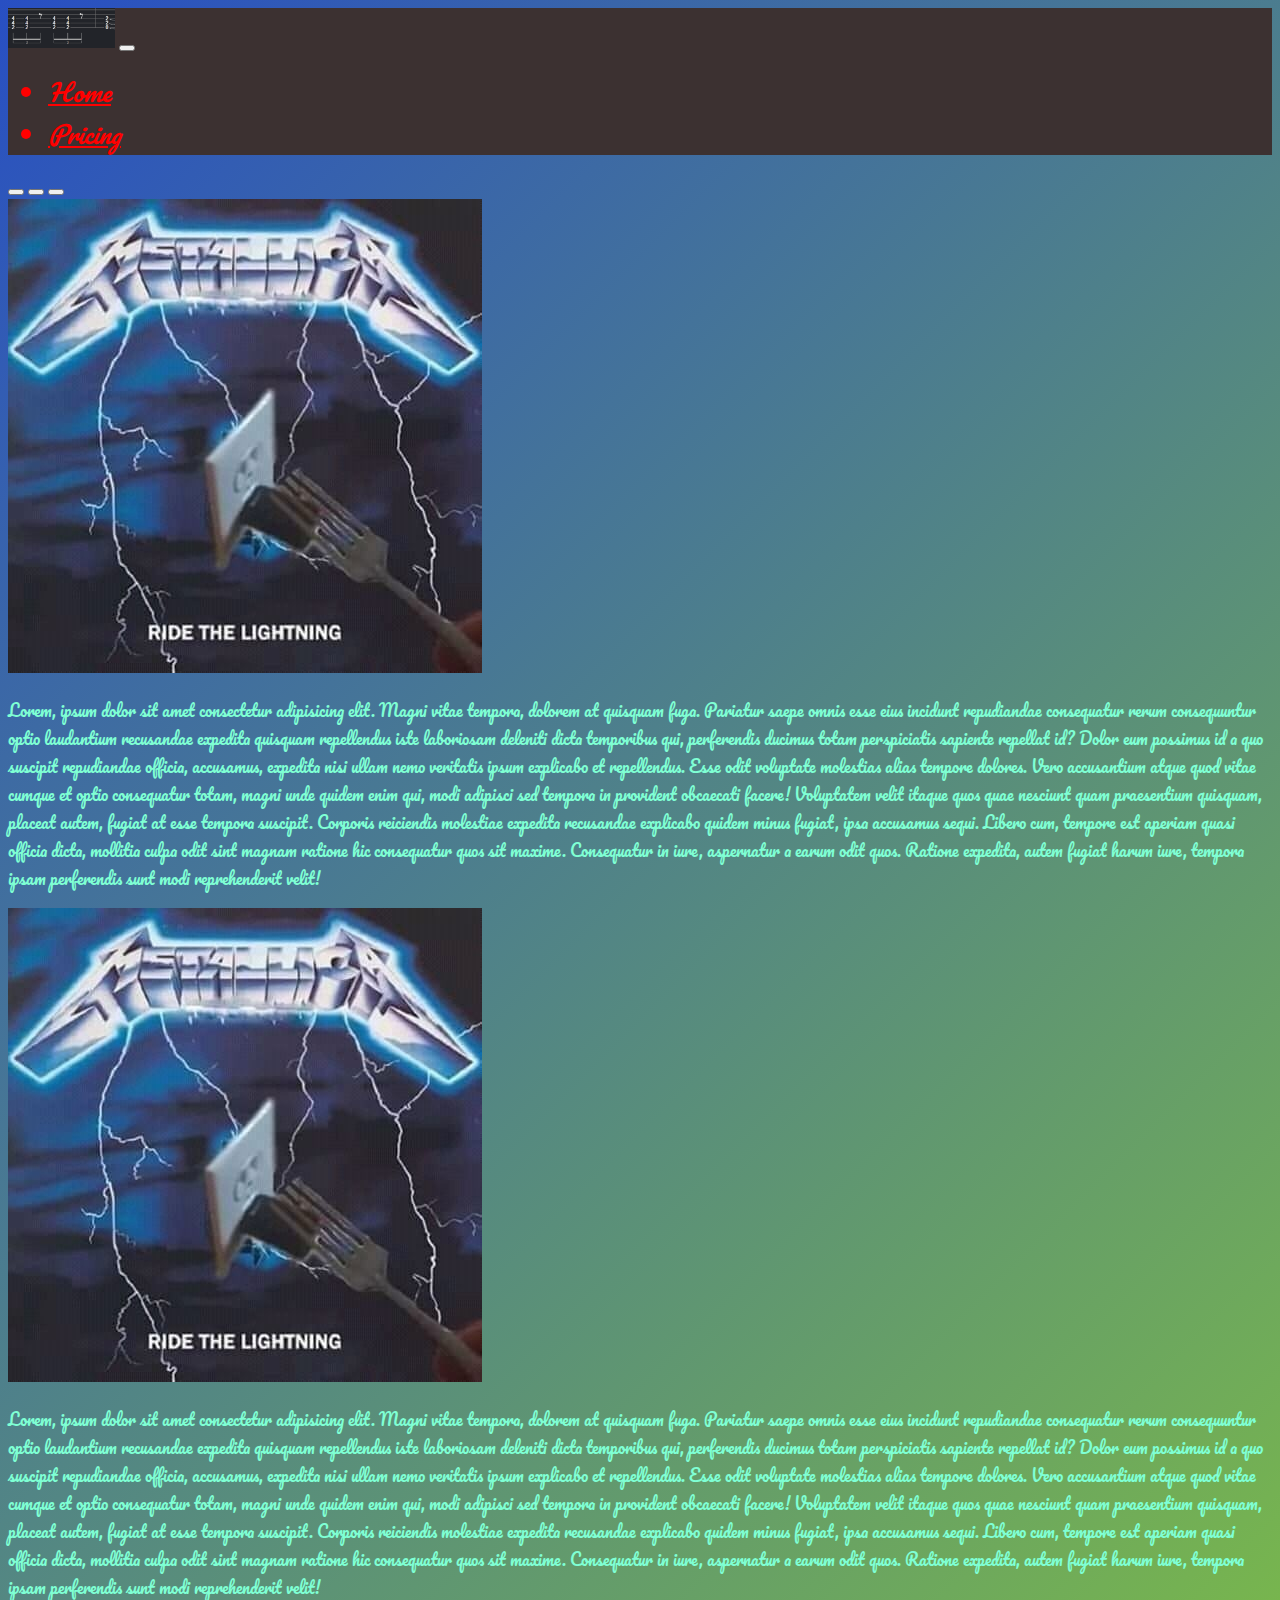
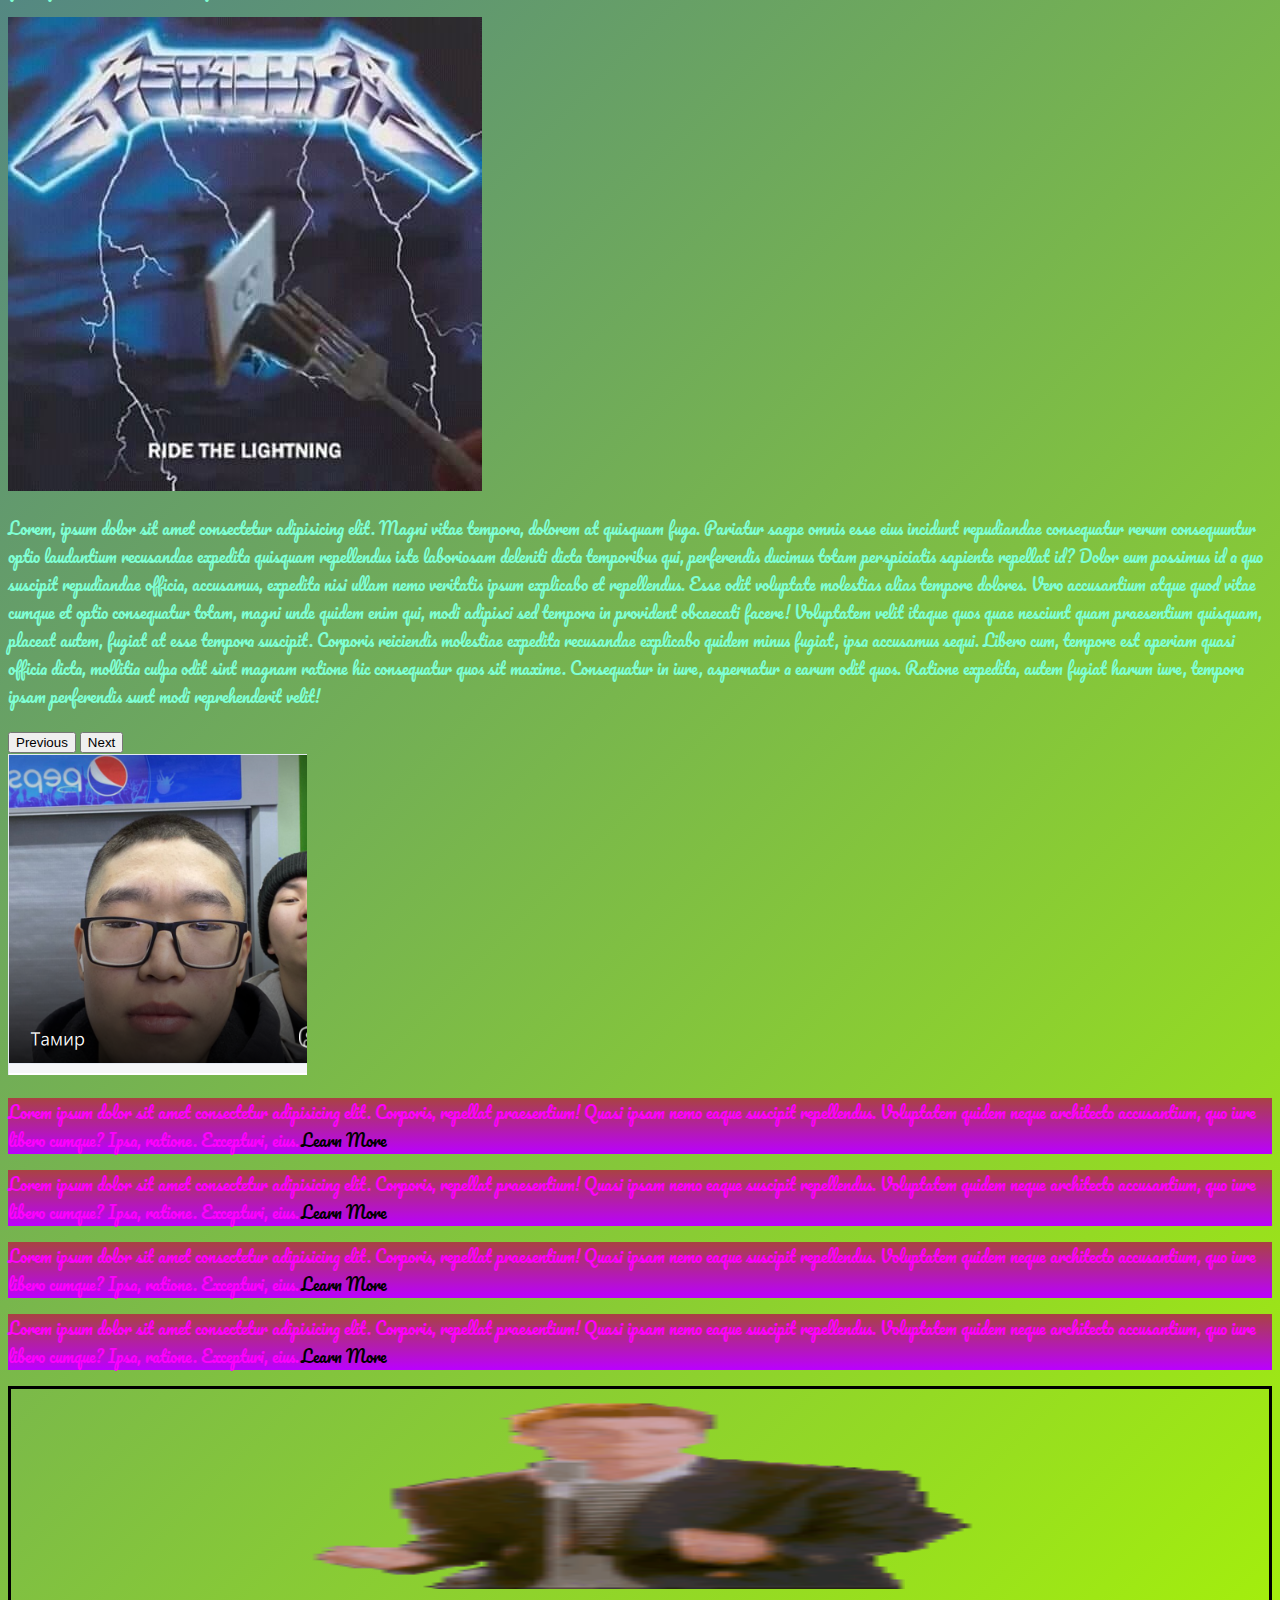
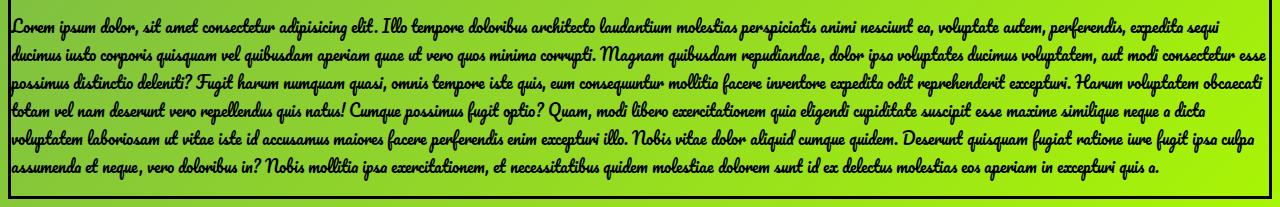
==== commit 0bf50265: "Update index.html" ====
--- a/index.html
+++ b/index.html
@@ -68,7 +68,7 @@
                 <div class="carousel-item">
                   <div class="row">
                     <div class="col-lg-7 col-md-7">
-                      <img src="furasfast.github.io/sourse/images/ride the lightning.jpg" class="d-block w-100" alt="...">
+                      <img src="sourse/images/ride the lightning.jpg" class="d-block w-100" alt="...">
                     </div>
                     <div class="col-lg-5 col-md-5 acuamarine">
                       <p>Lorem, ipsum dolor sit amet consectetur adipisicing elit. Magni vitae tempora, dolorem at quisquam fuga. Pariatur saepe omnis esse eius incidunt repudiandae consequatur rerum consequuntur optio laudantium recusandae expedita quisquam repellendus iste laboriosam deleniti dicta temporibus qui, perferendis ducimus totam perspiciatis sapiente repellat id? Dolor eum possimus id a quo suscipit repudiandae officia, accusamus, expedita nisi ullam nemo veritatis ipsum explicabo et repellendus. Esse odit voluptate molestias alias tempore dolores. Vero accusantium atque quod vitae cumque et optio consequatur totam, magni unde quidem enim qui, modi adipisci sed tempora in provident obcaecati facere! Voluptatem velit itaque quos quae nesciunt quam praesentium quisquam, placeat autem, fugiat at esse tempora suscipit. Corporis reiciendis molestiae expedita recusandae explicabo quidem minus fugiat, ipsa accusamus sequi. Libero cum, tempore est aperiam quasi officia dicta, mollitia culpa odit sint magnam ratione hic consequatur quos sit maxime. Consequatur in iure, aspernatur a earum odit quos. Ratione expedita, autem fugiat harum iure, tempora ipsam perferendis sunt modi reprehenderit velit!</p>
@@ -78,7 +78,7 @@
                 <div class="carousel-item">
                   <div class="row">
                       <div class="col-lg-7 col-md-7">
-                        <img src="furasfast.github.io/sourse/images/ride the lightning.jpg" class="d-block w-100" alt="...">
+                        <img src="sourse/images/ride the lightning.jpg" class="d-block w-100" alt="...">
                       </div>
                       <div class="col-lg-5 col-md-5 acuamarine">
                         <p>Lorem, ipsum dolor sit amet consectetur adipisicing elit. Magni vitae tempora, dolorem at quisquam fuga. Pariatur saepe omnis esse eius incidunt repudiandae consequatur rerum consequuntur optio laudantium recusandae expedita quisquam repellendus iste laboriosam deleniti dicta temporibus qui, perferendis ducimus totam perspiciatis sapiente repellat id? Dolor eum possimus id a quo suscipit repudiandae officia, accusamus, expedita nisi ullam nemo veritatis ipsum explicabo et repellendus. Esse odit voluptate molestias alias tempore dolores. Vero accusantium atque quod vitae cumque et optio consequatur totam, magni unde quidem enim qui, modi adipisci sed tempora in provident obcaecati facere! Voluptatem velit itaque quos quae nesciunt quam praesentium quisquam, placeat autem, fugiat at esse tempora suscipit. Corporis reiciendis molestiae expedita recusandae explicabo quidem minus fugiat, ipsa accusamus sequi. Libero cum, tempore est aperiam quasi officia dicta, mollitia culpa odit sint magnam ratione hic consequatur quos sit maxime. Consequatur in iure, aspernatur a earum odit quos. Ratione expedita, autem fugiat harum iure, tempora ipsam perferendis sunt modi reprehenderit velit!</p>
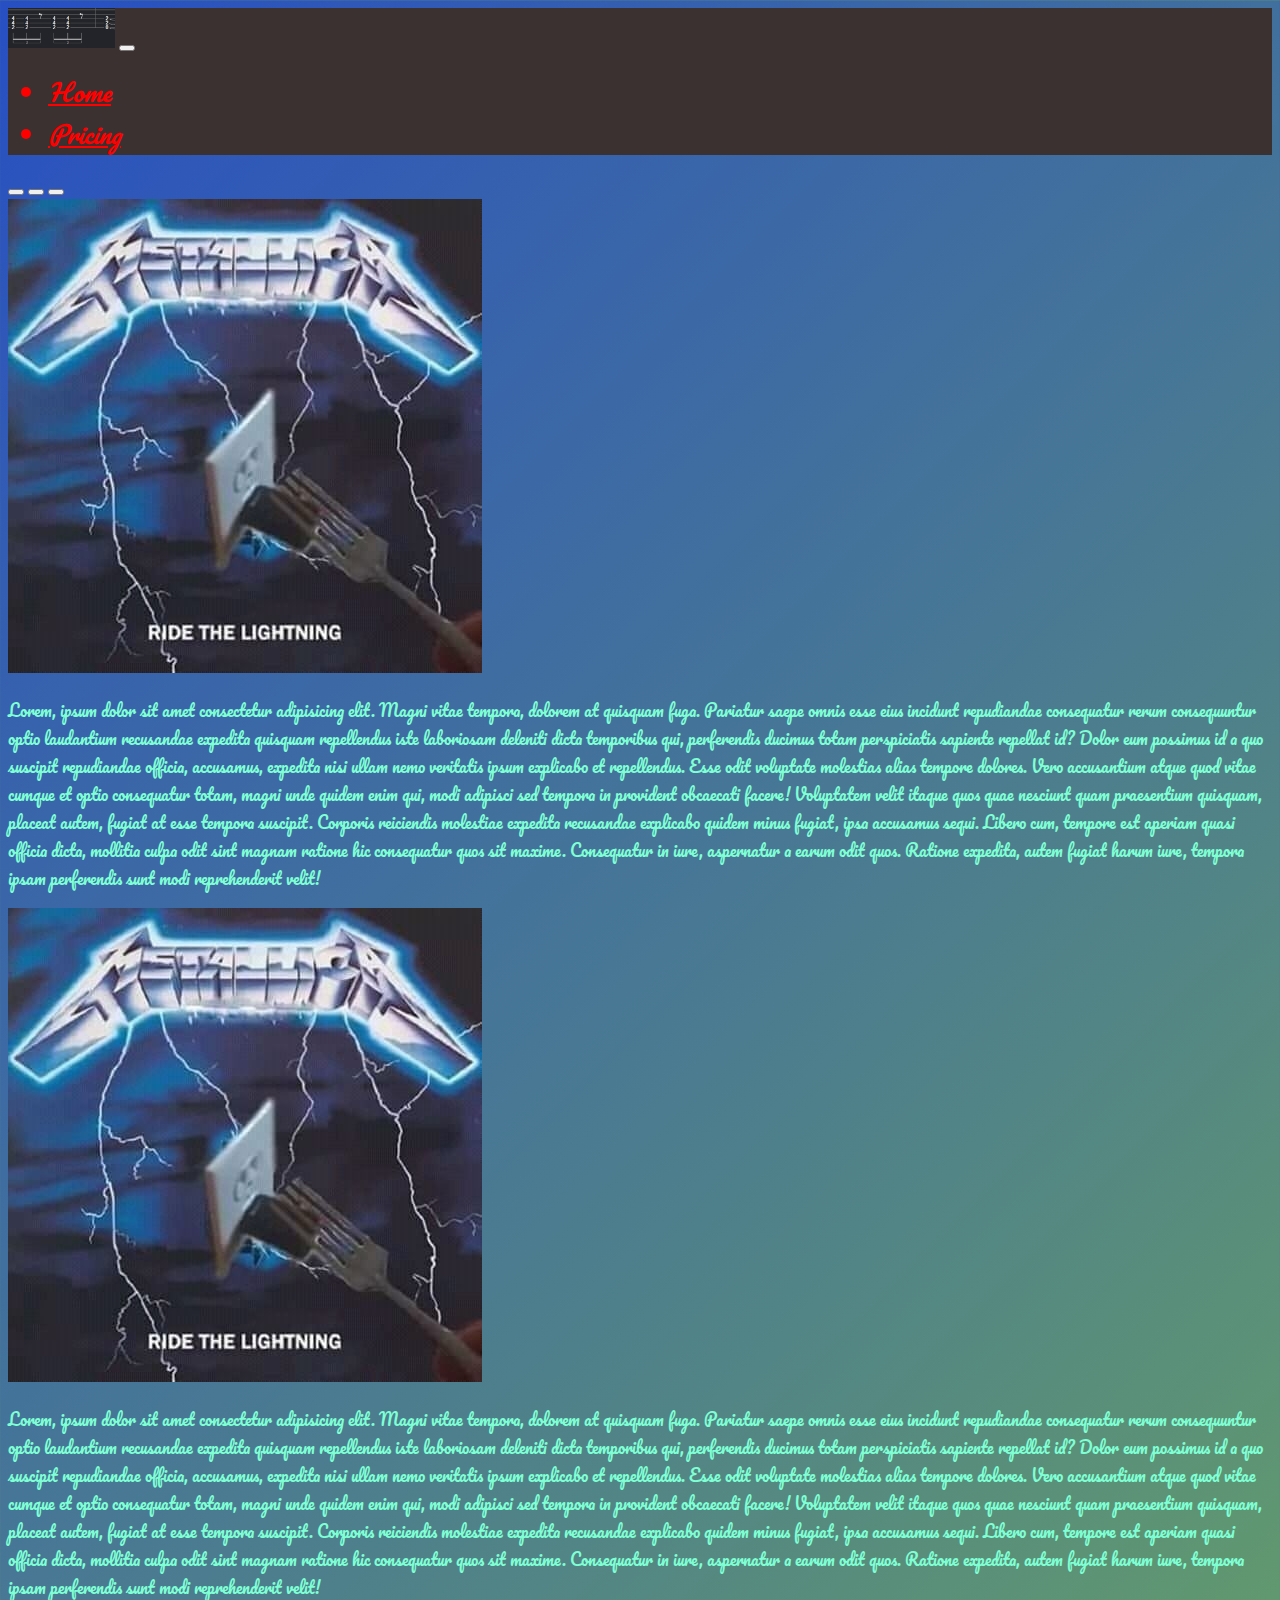
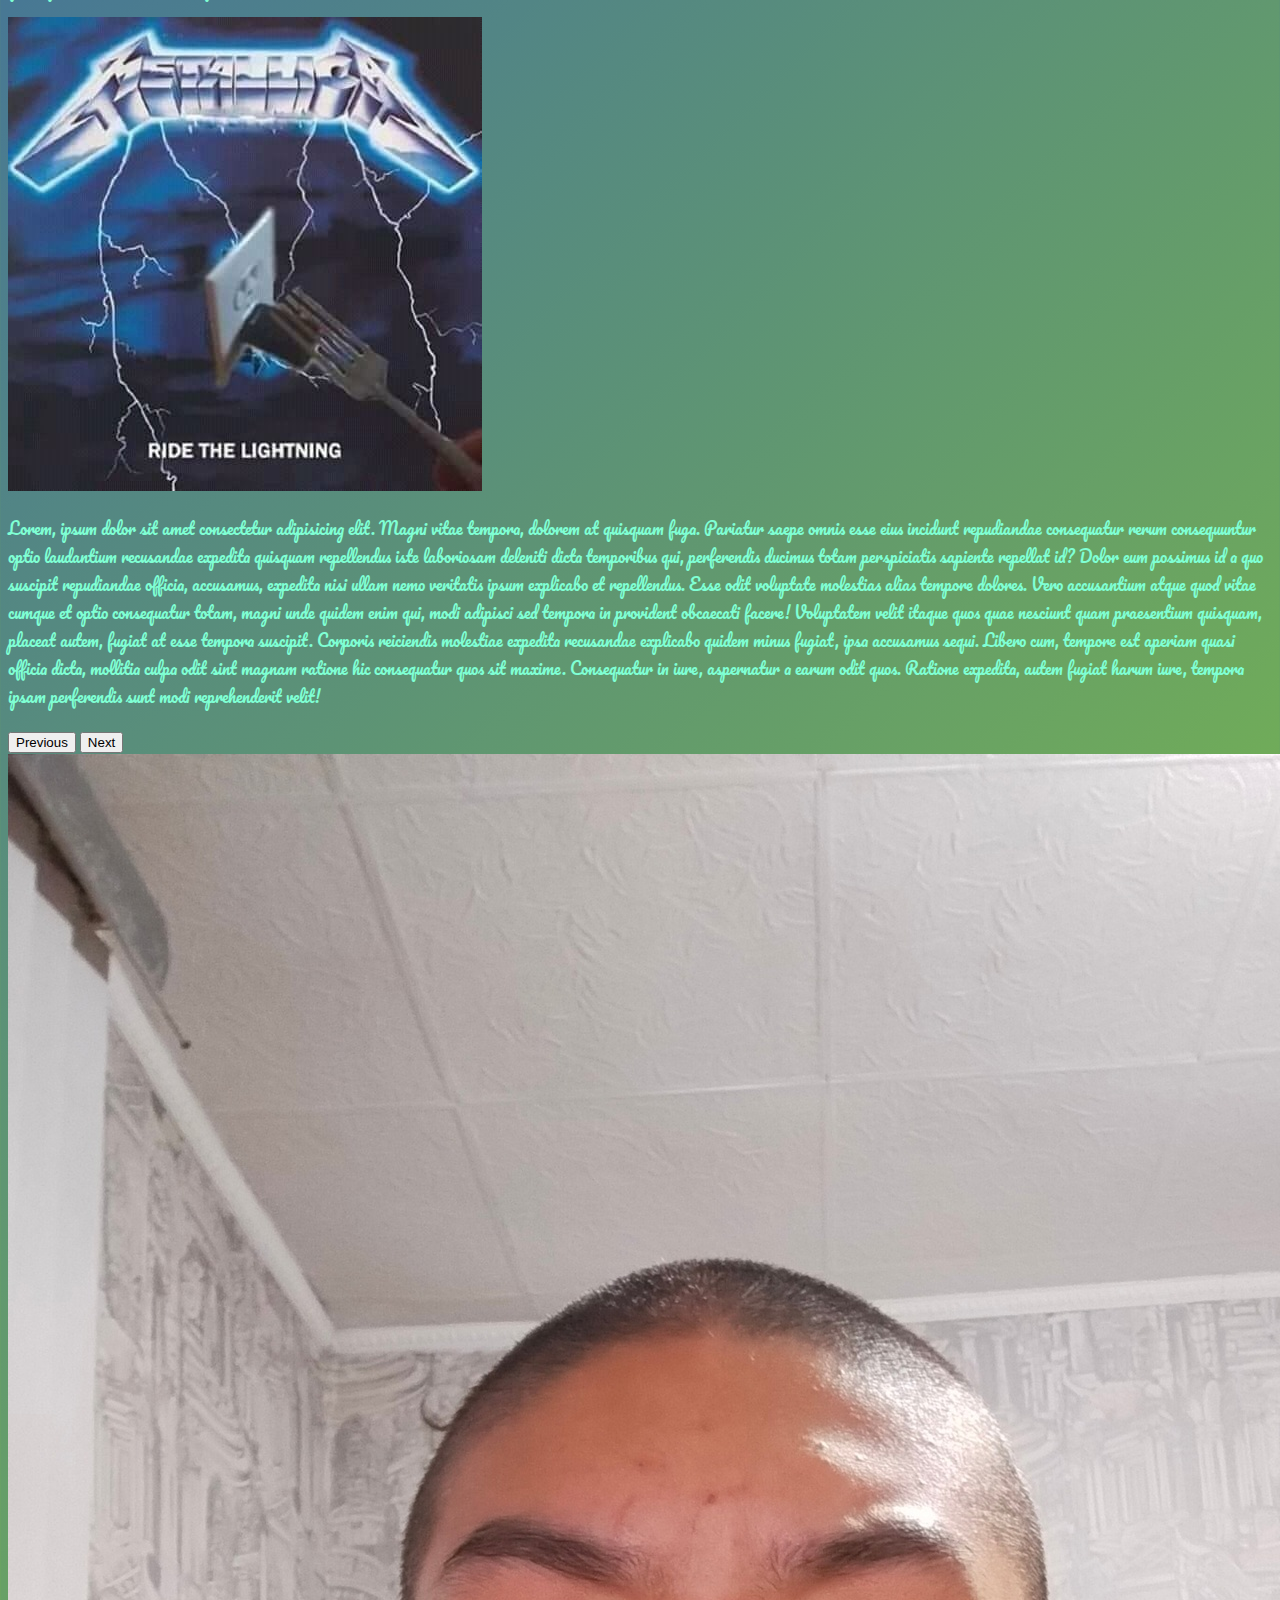
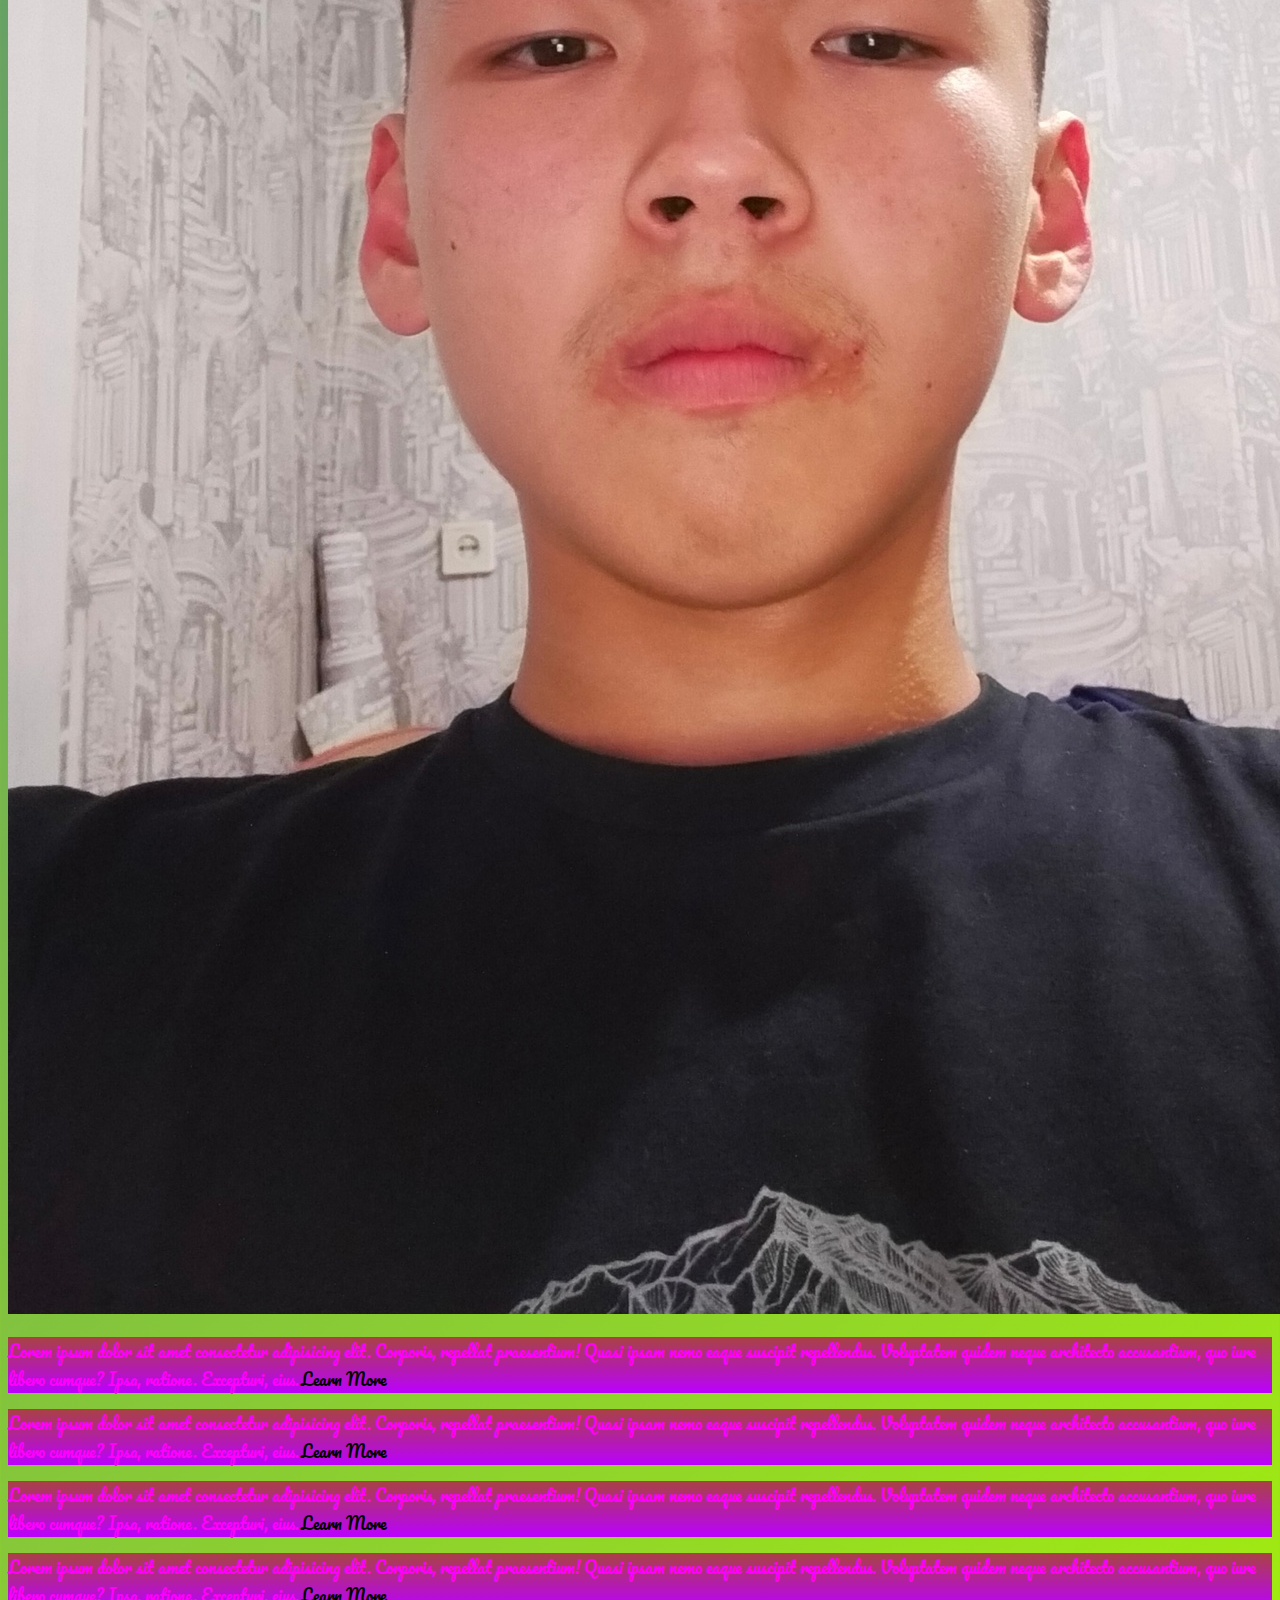
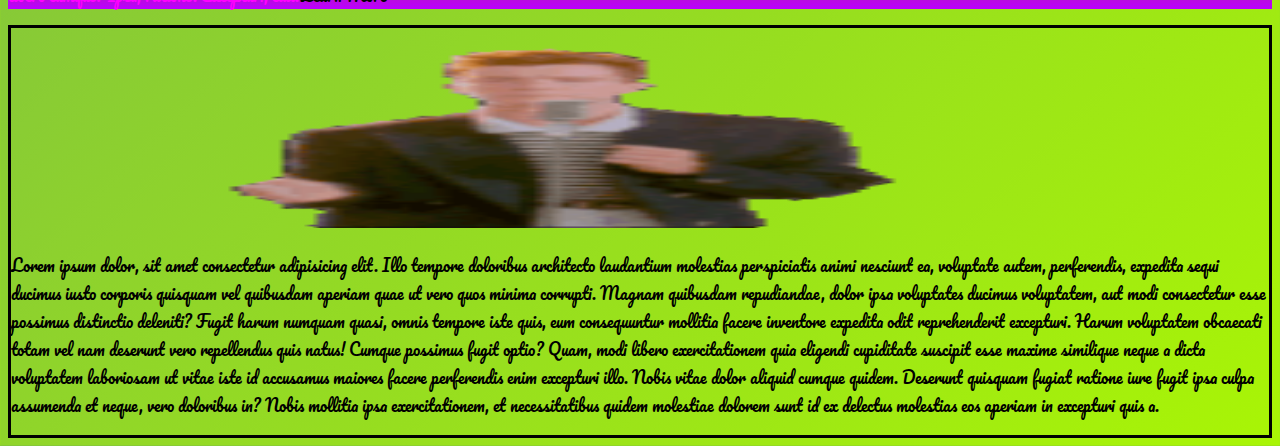
==== commit 6e06f6e9: "Update index.html" ====
--- a/index.html
+++ b/index.html
@@ -96,7 +96,7 @@
               </button>
             </div>
             <div class="col-lg-12 col-md-12 text-center mt-4 mb-3">
-              <img class="vibro-tamir" src="sourse/images/Smeshoe face))).PNG">
+              <img class="vibro-tamir" src="sourse/Bald.jpg">
             </div>
           </div>
         </div>
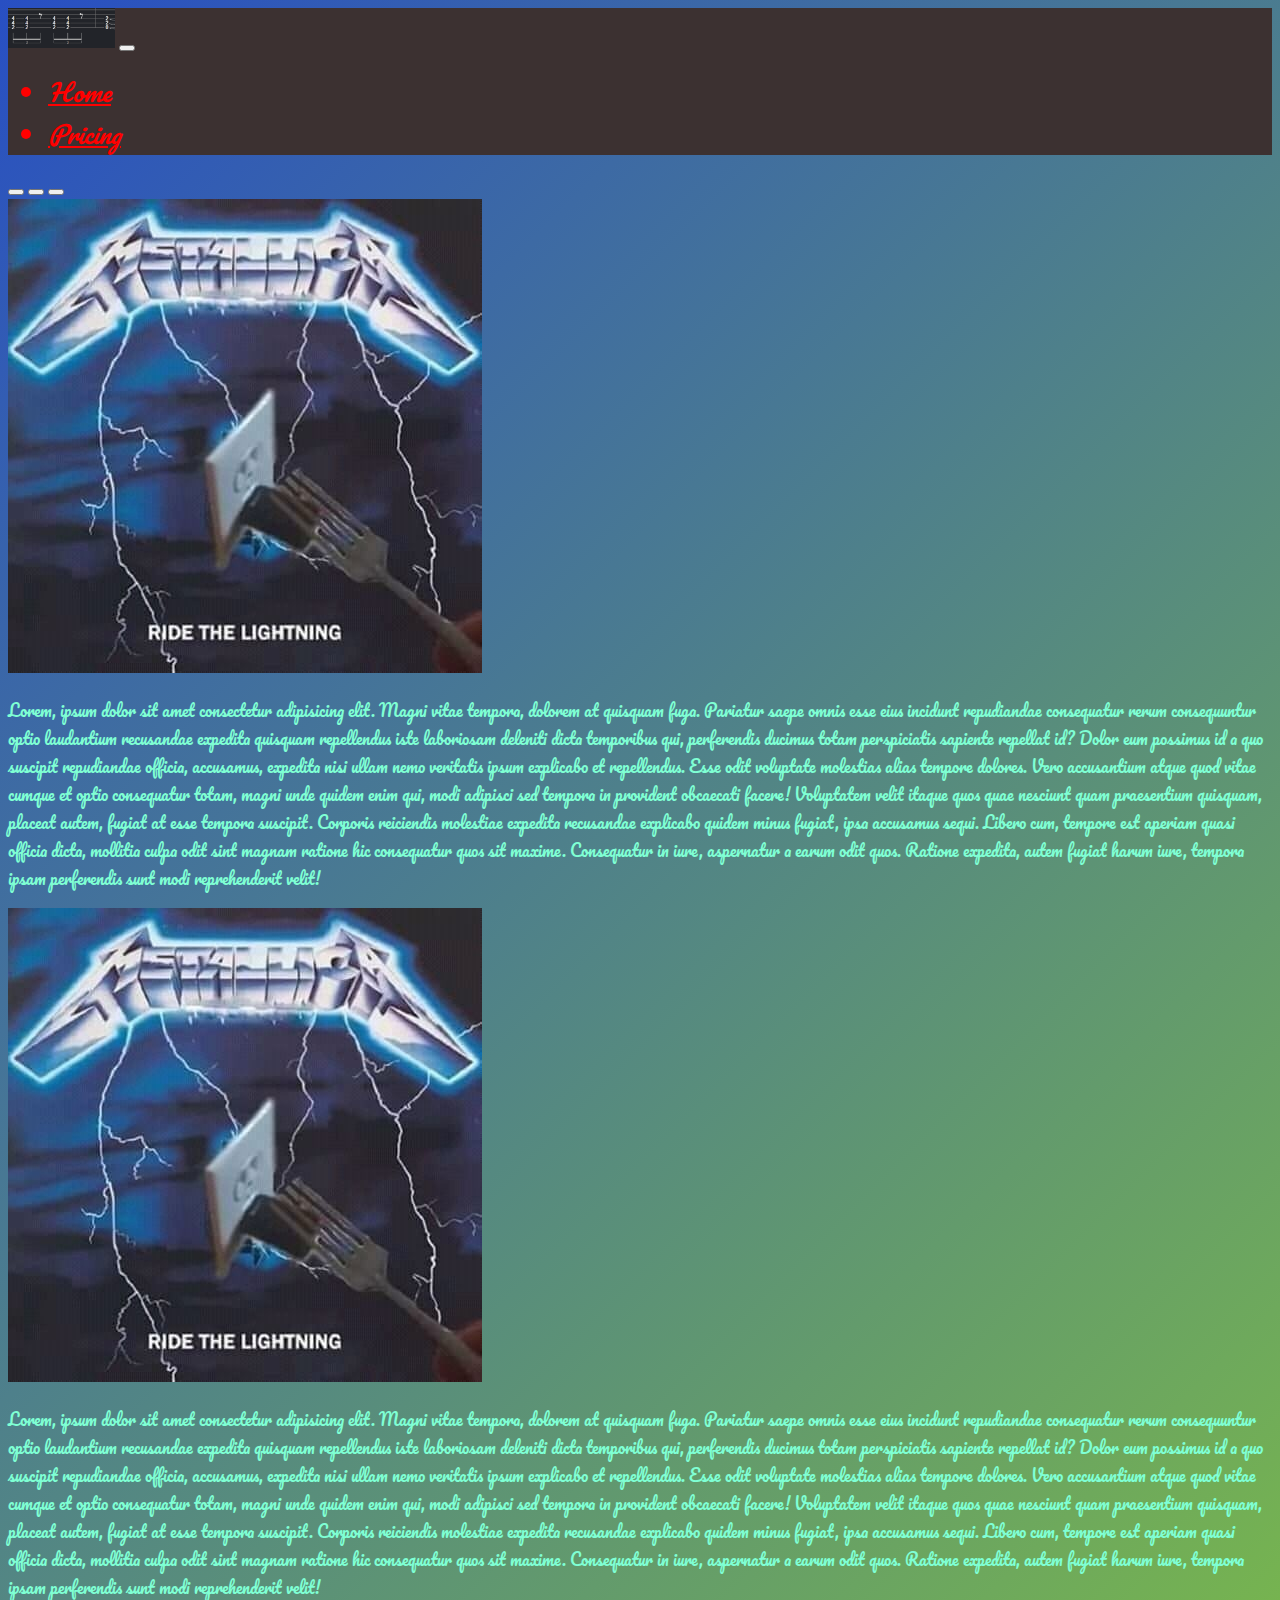
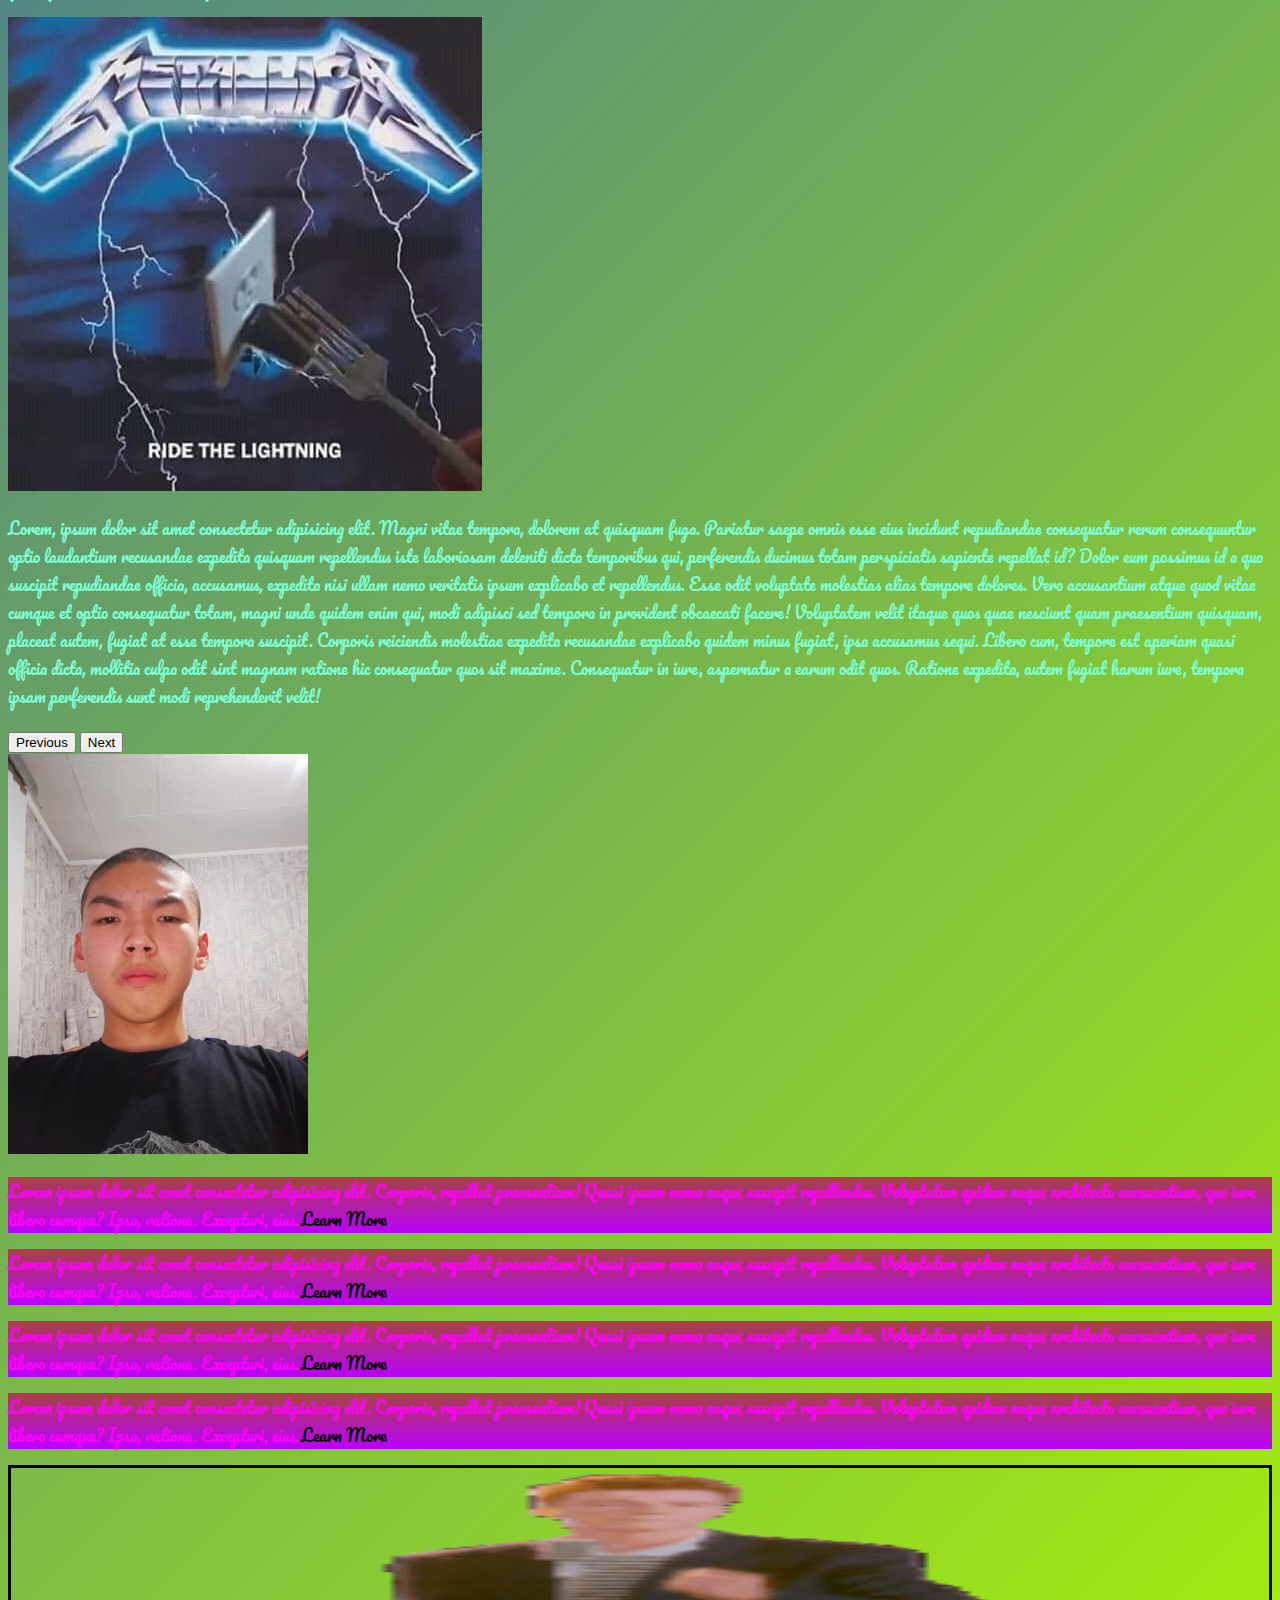
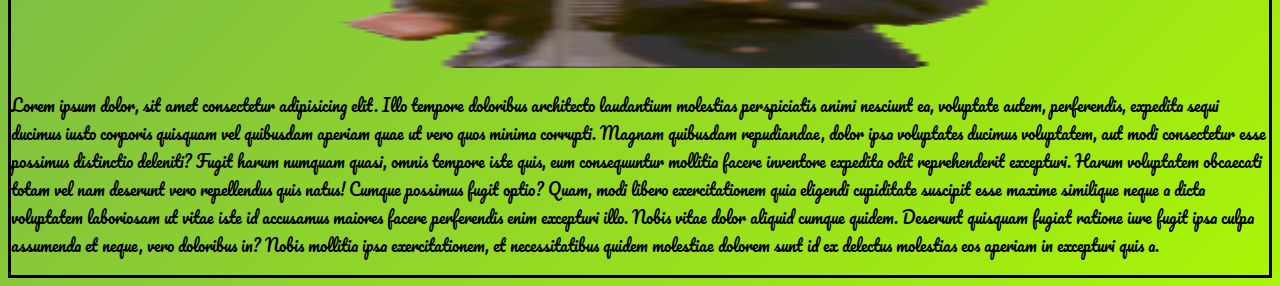
==== commit 898375a8: "Update index.html" ====
--- a/index.html
+++ b/index.html
@@ -96,7 +96,7 @@
               </button>
             </div>
             <div class="col-lg-12 col-md-12 text-center mt-4 mb-3">
-              <img class="vibro-tamir" src="sourse/Bald.jpg">
+              <img class="vibro-tamir" width="300px" src="sourse/Bald.jpg">
             </div>
           </div>
         </div>
